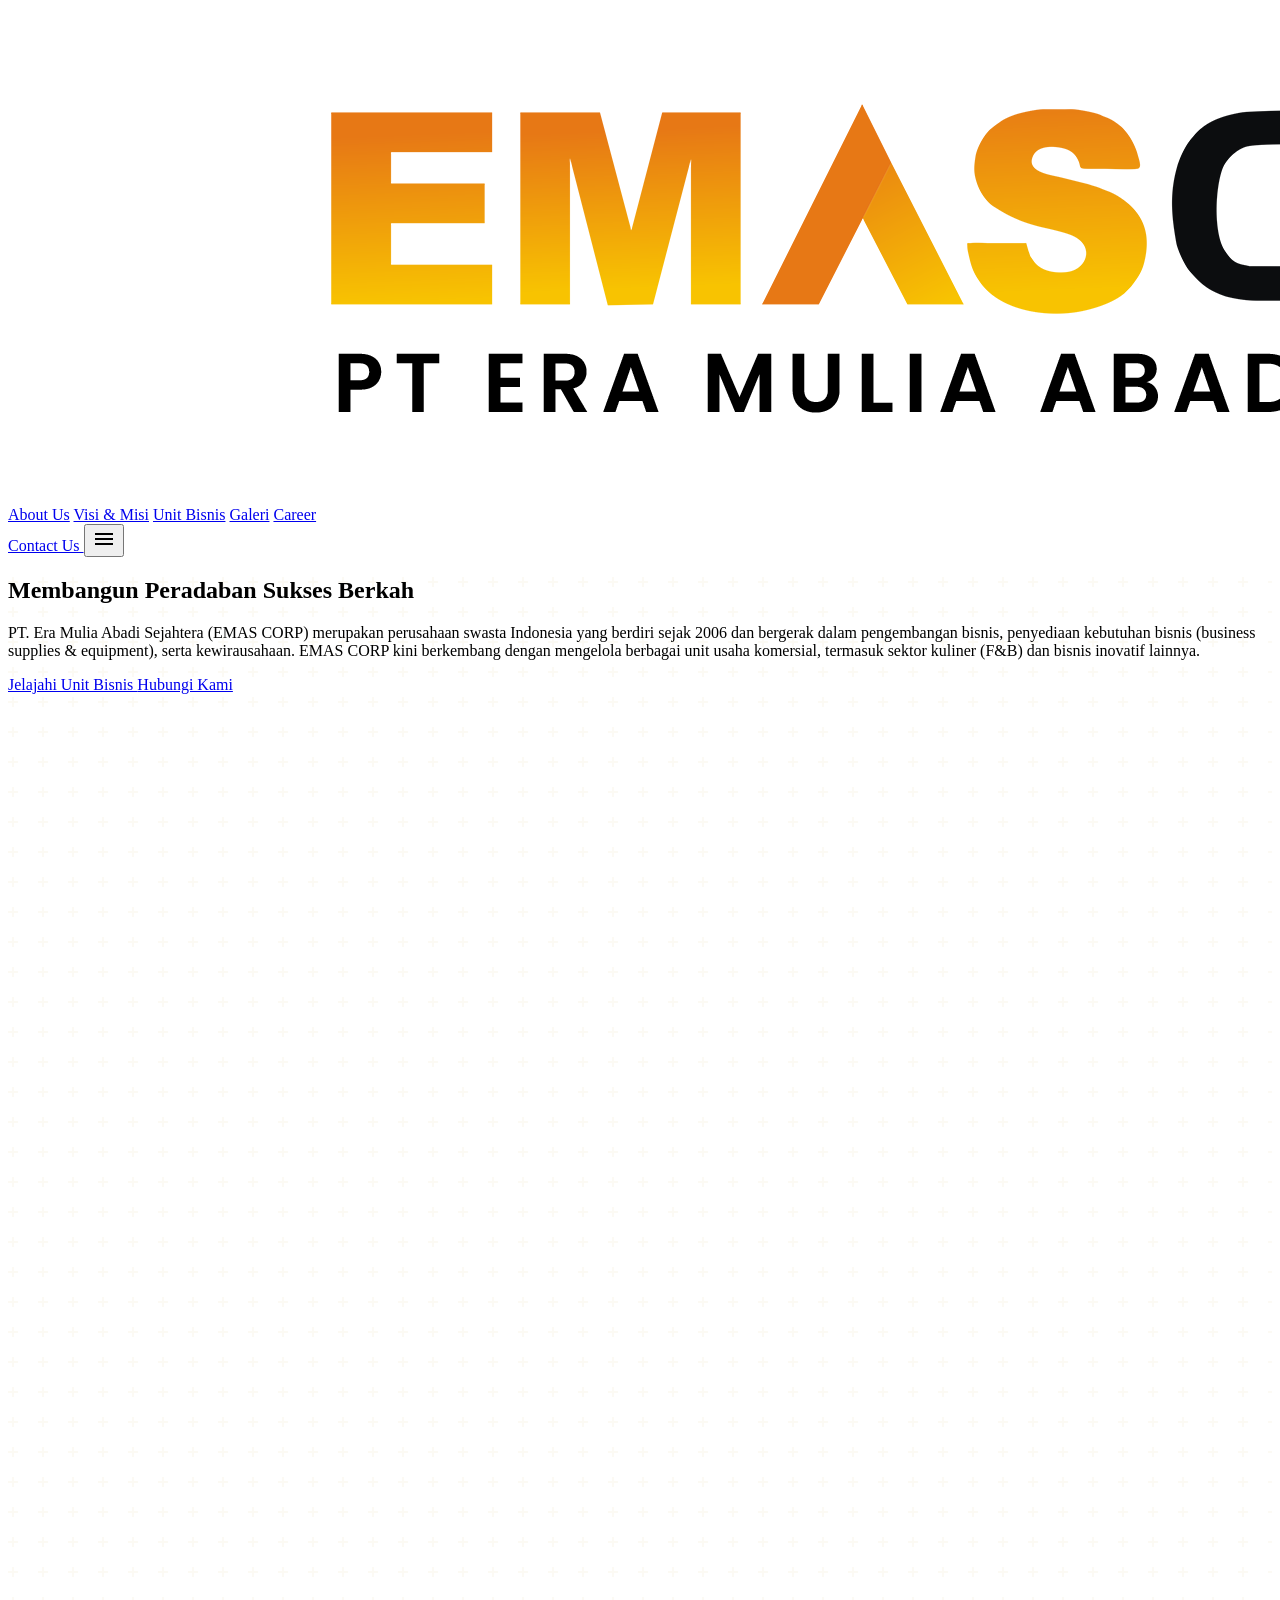
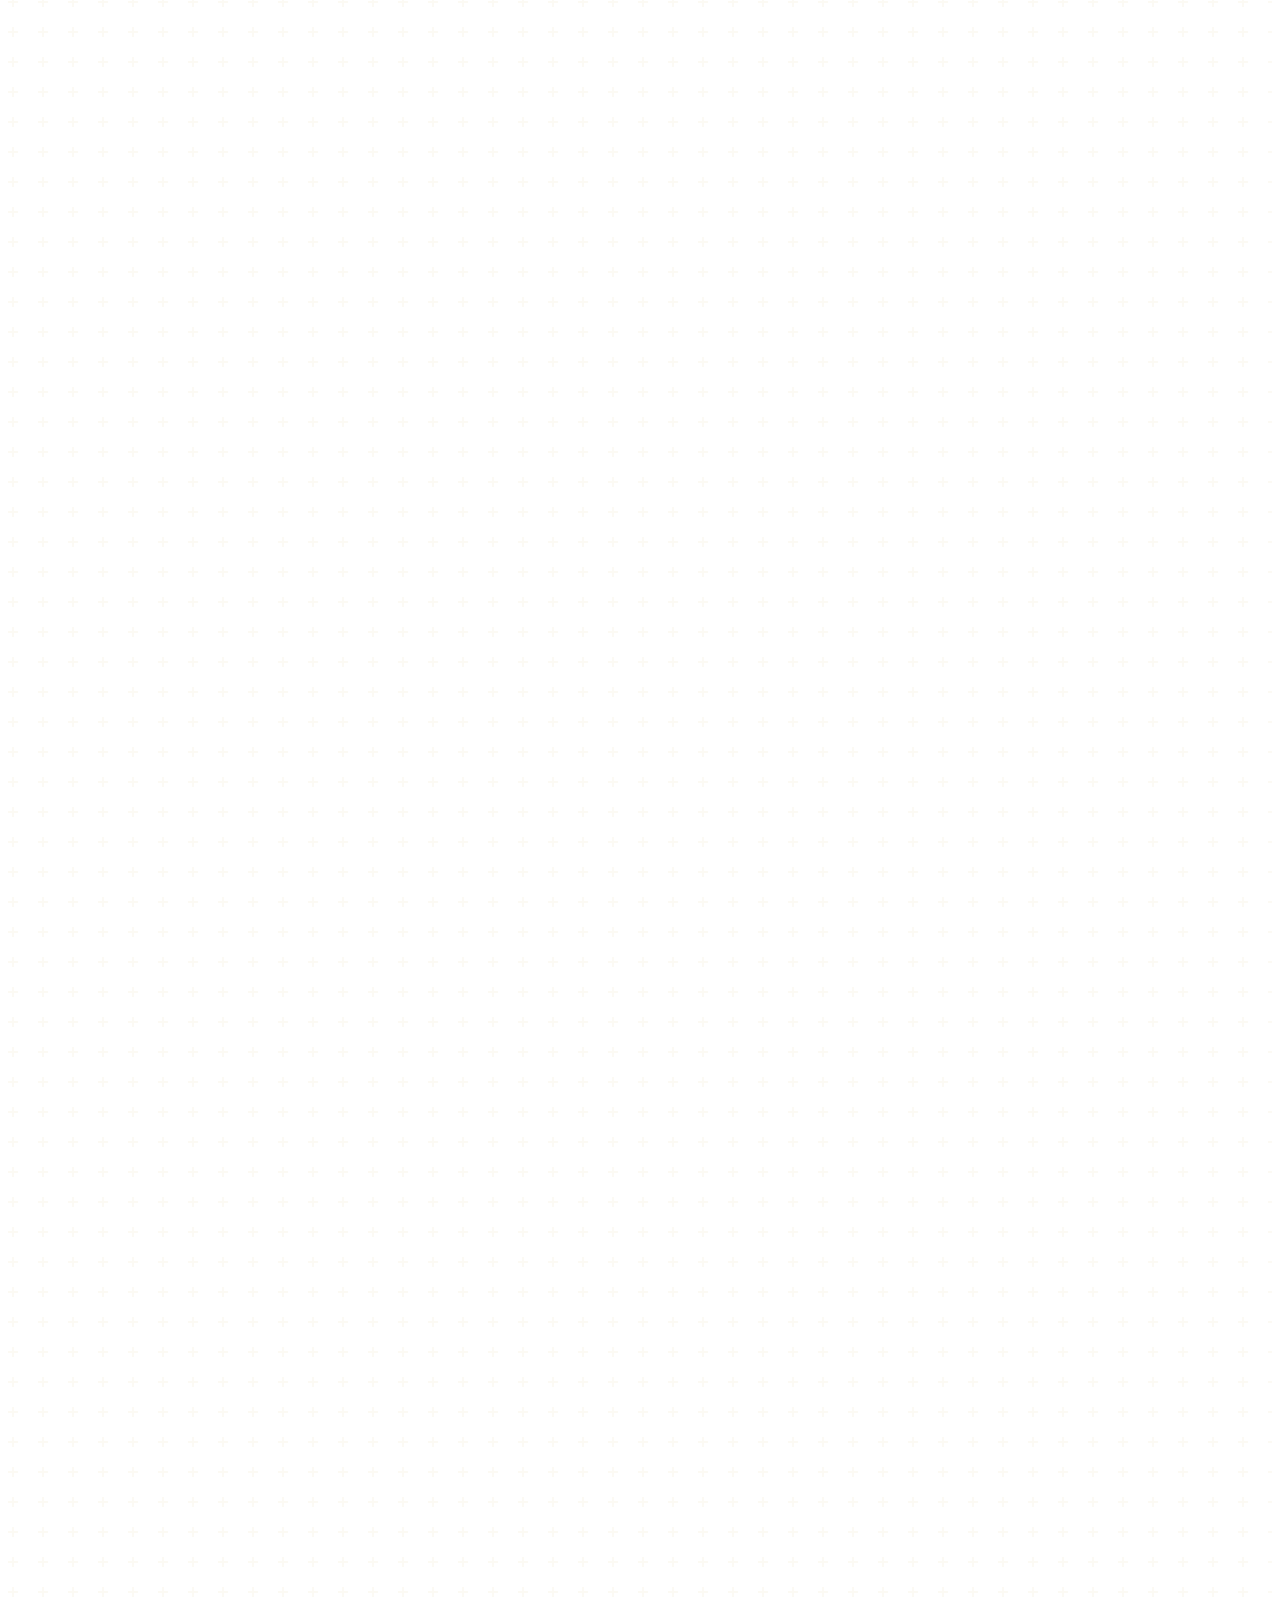
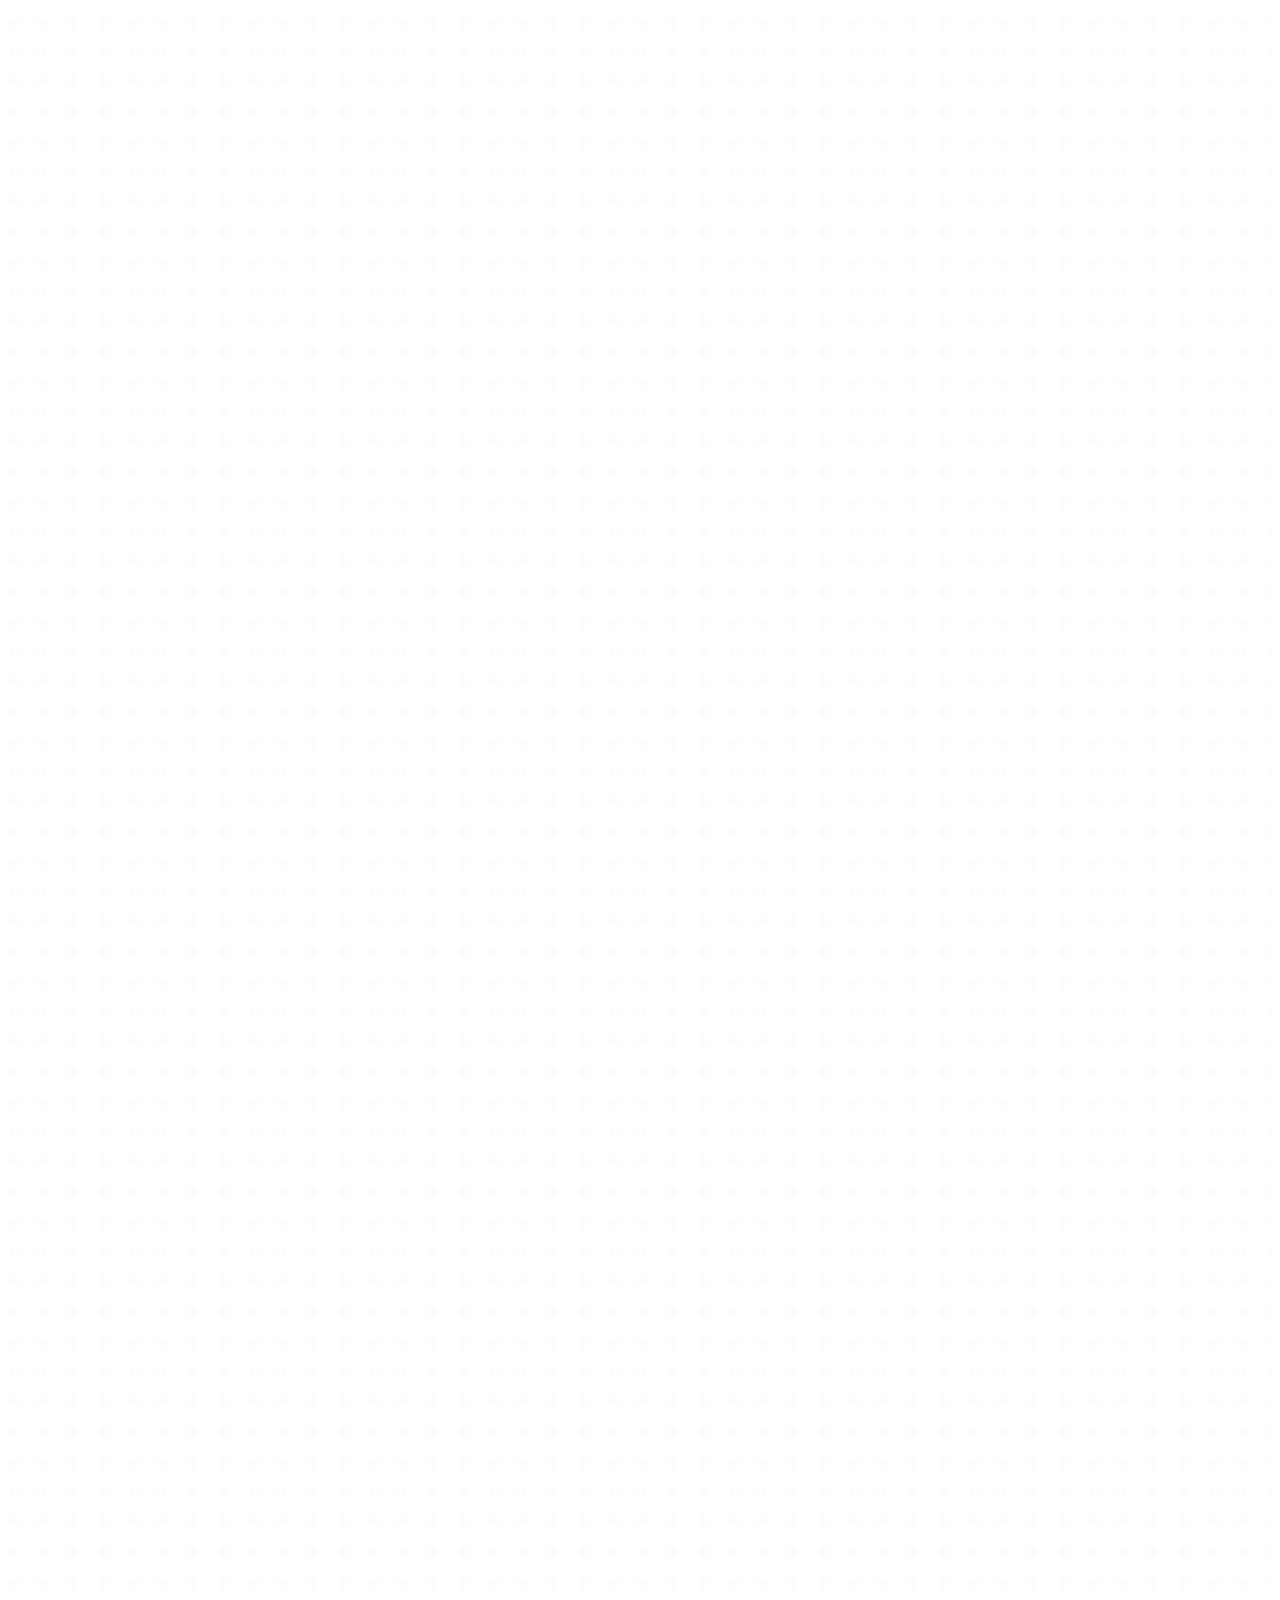
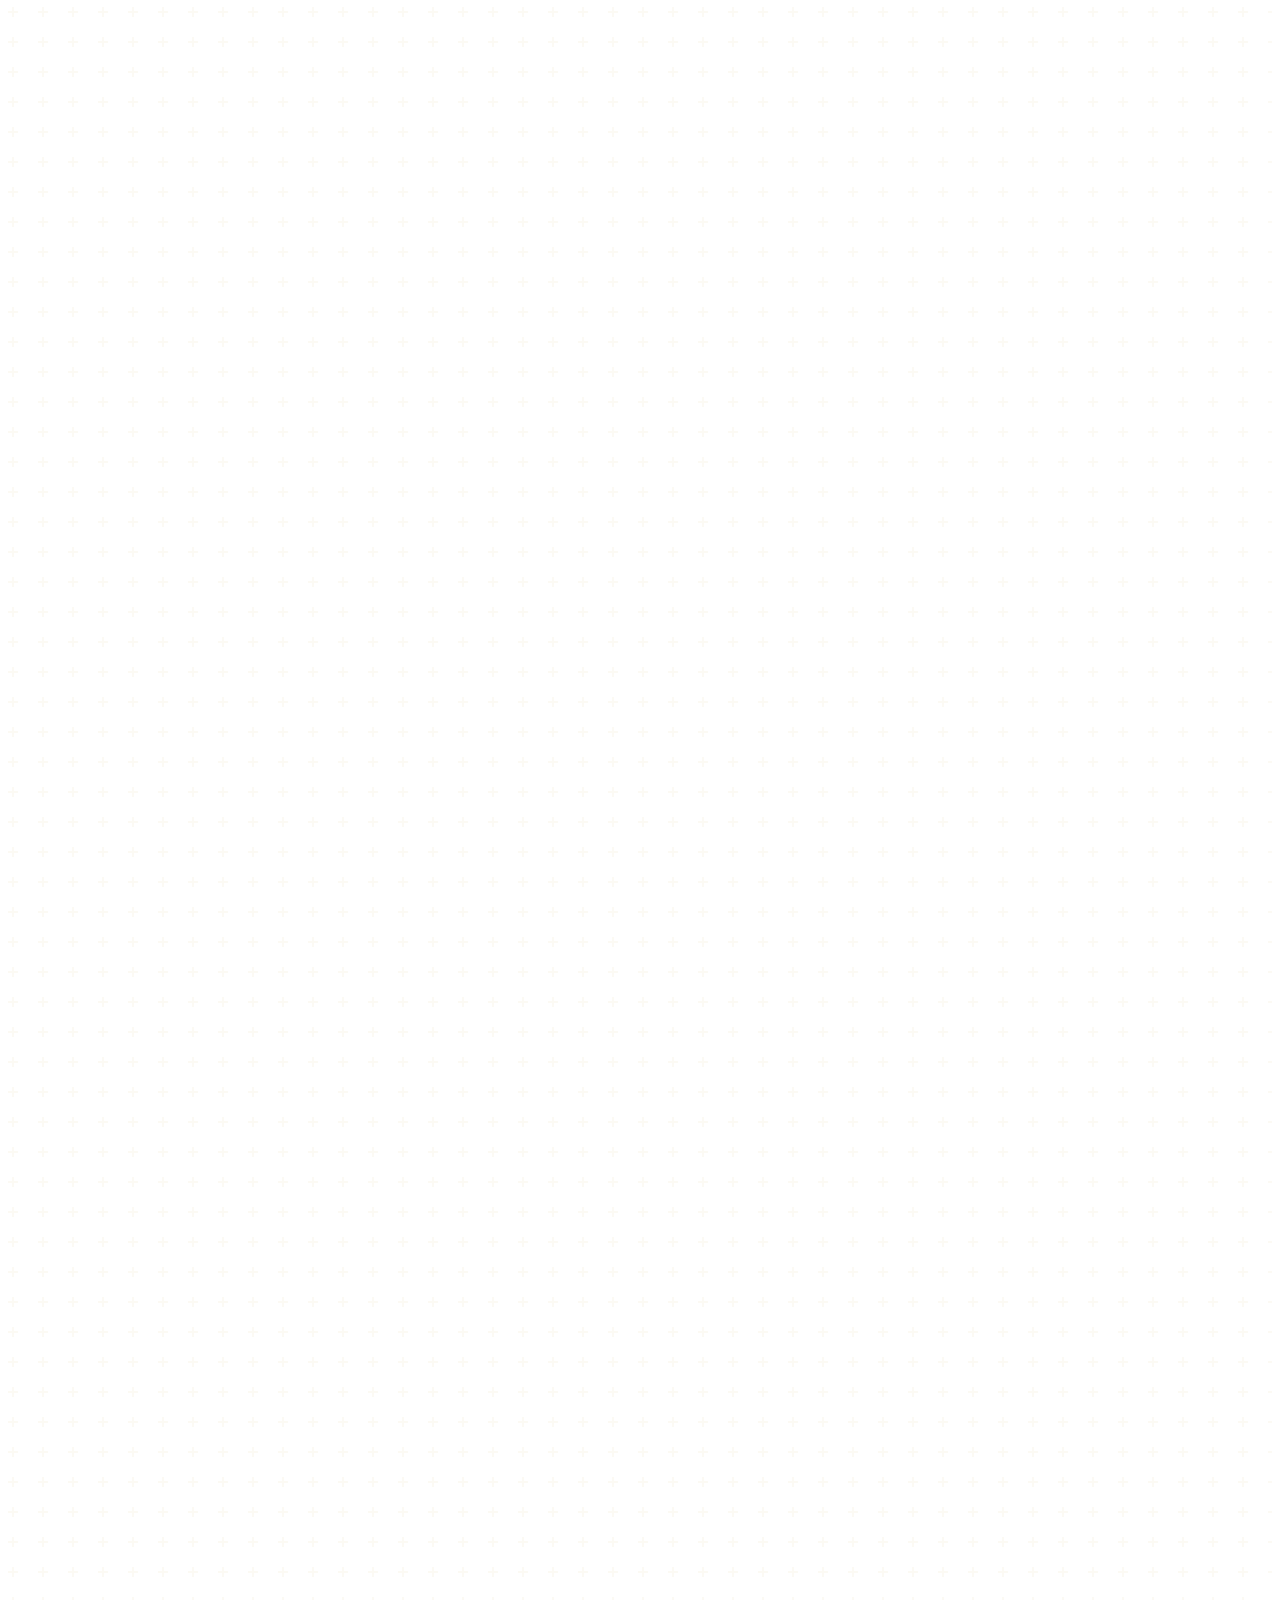
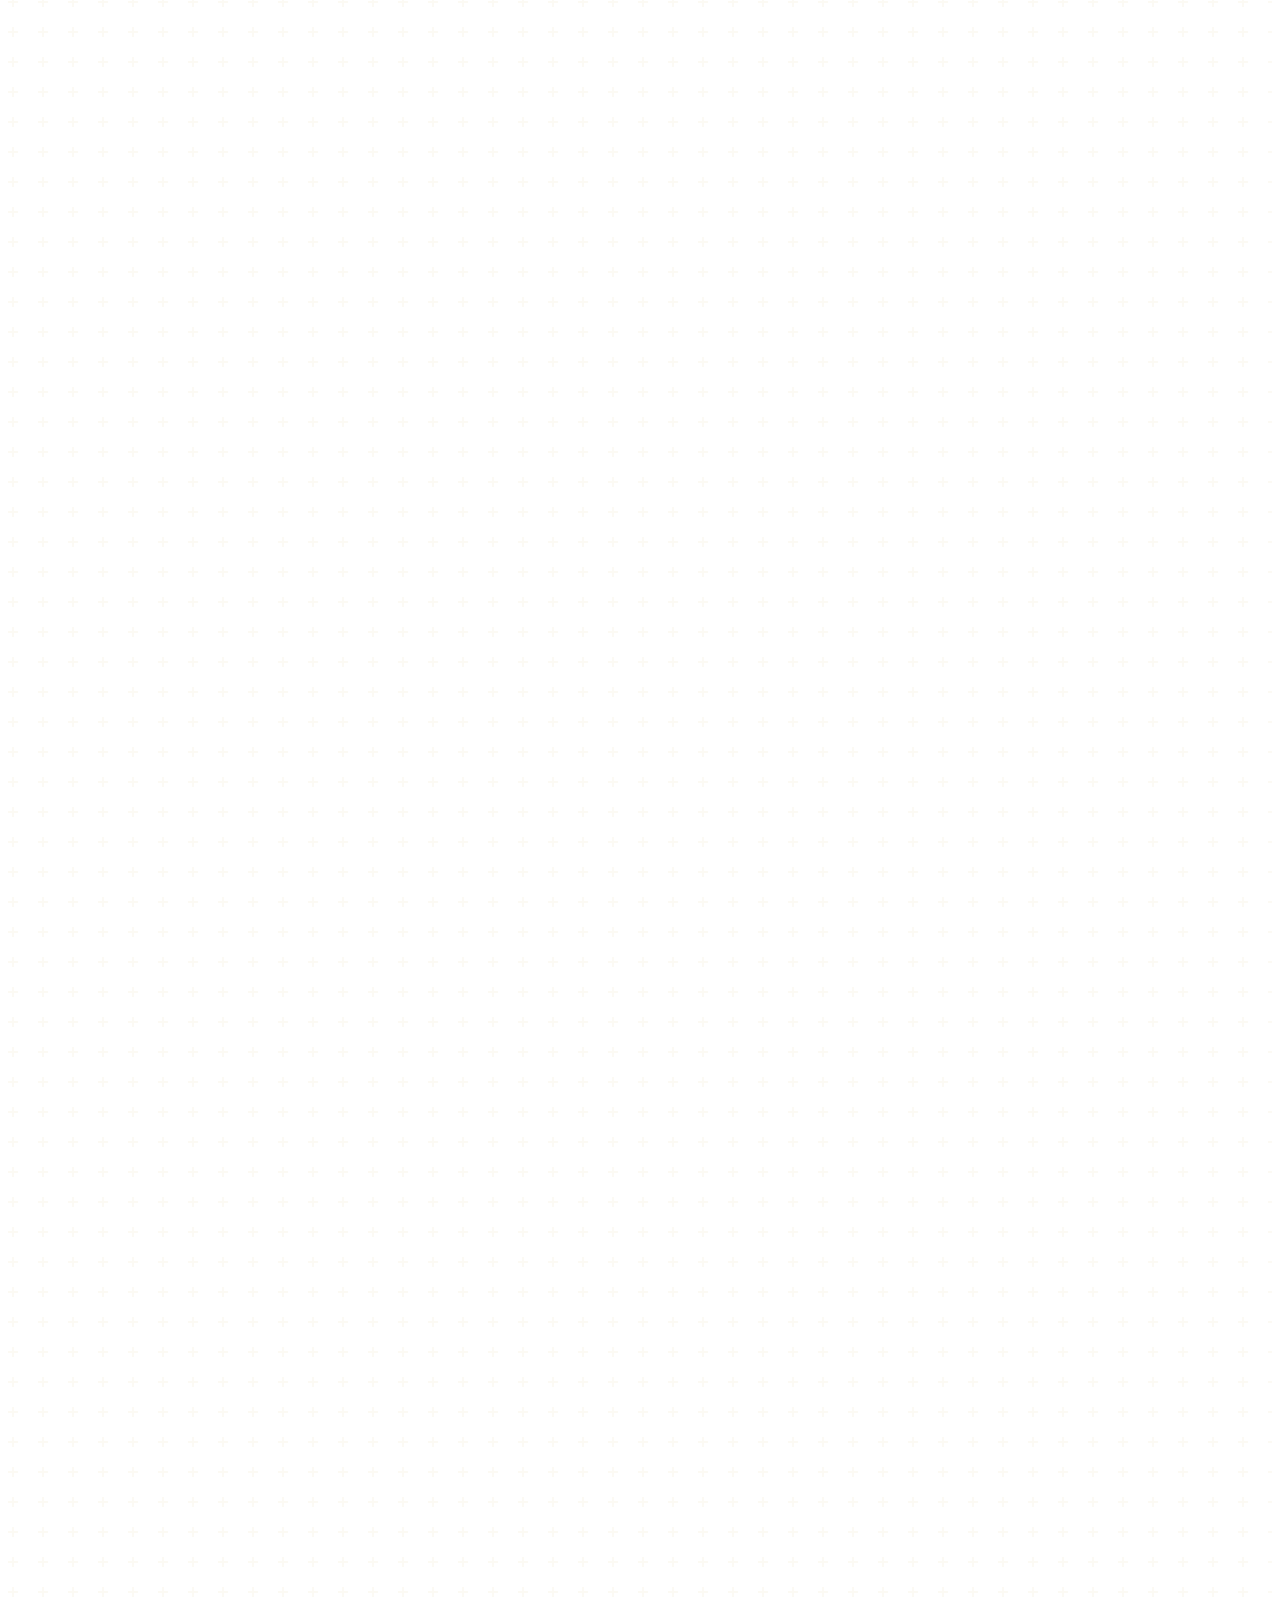
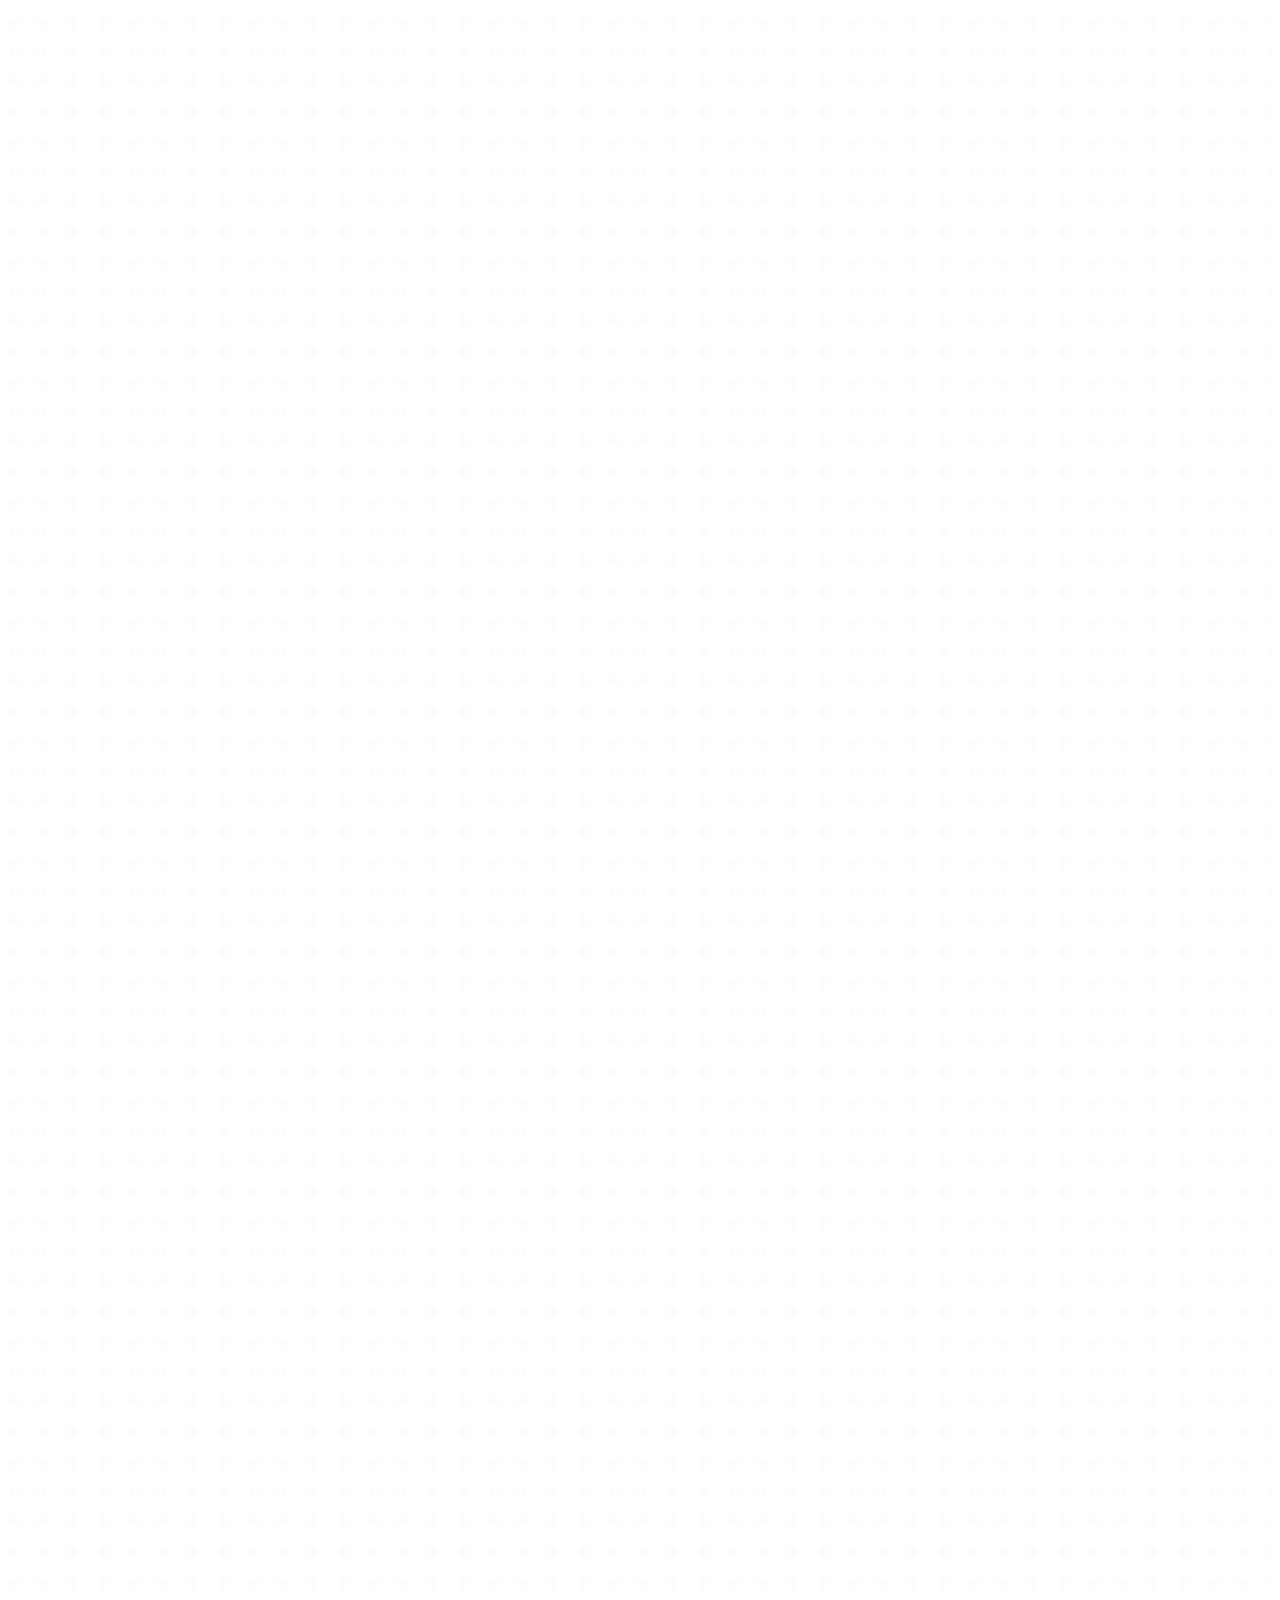
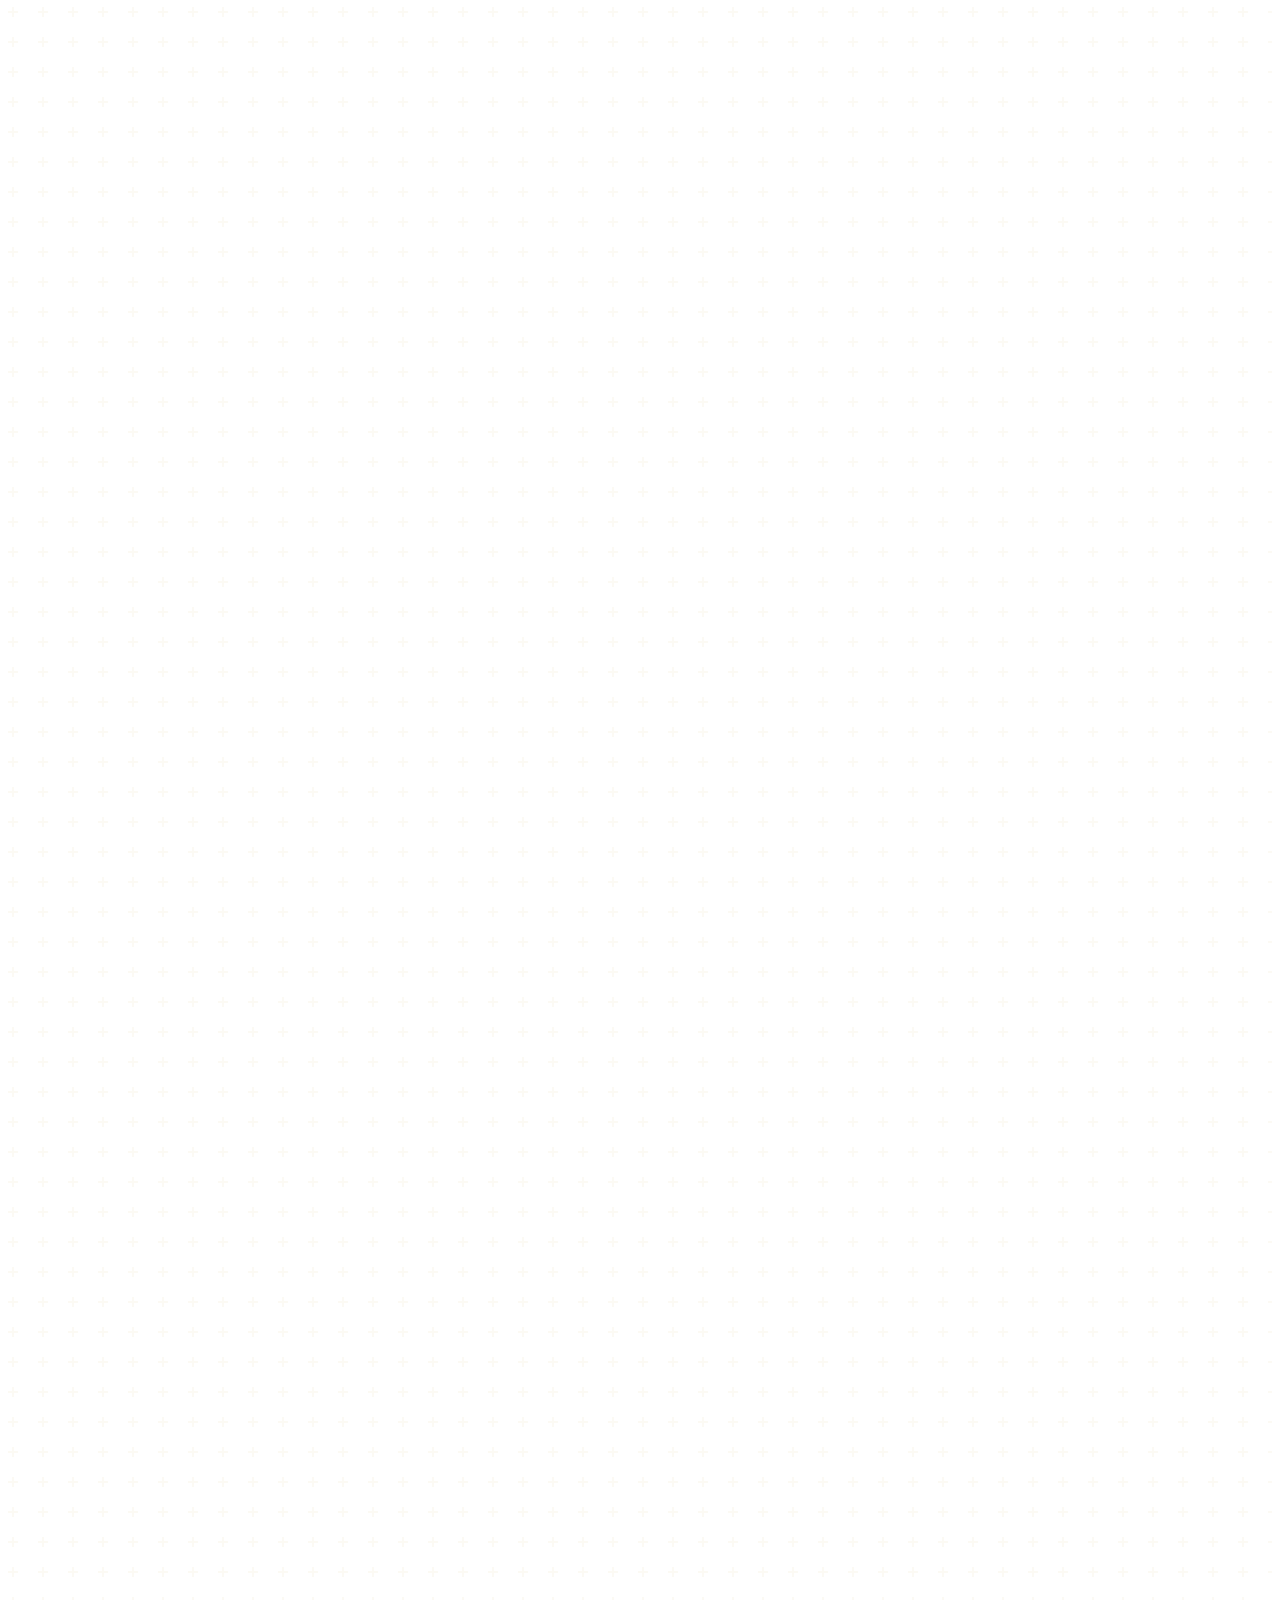
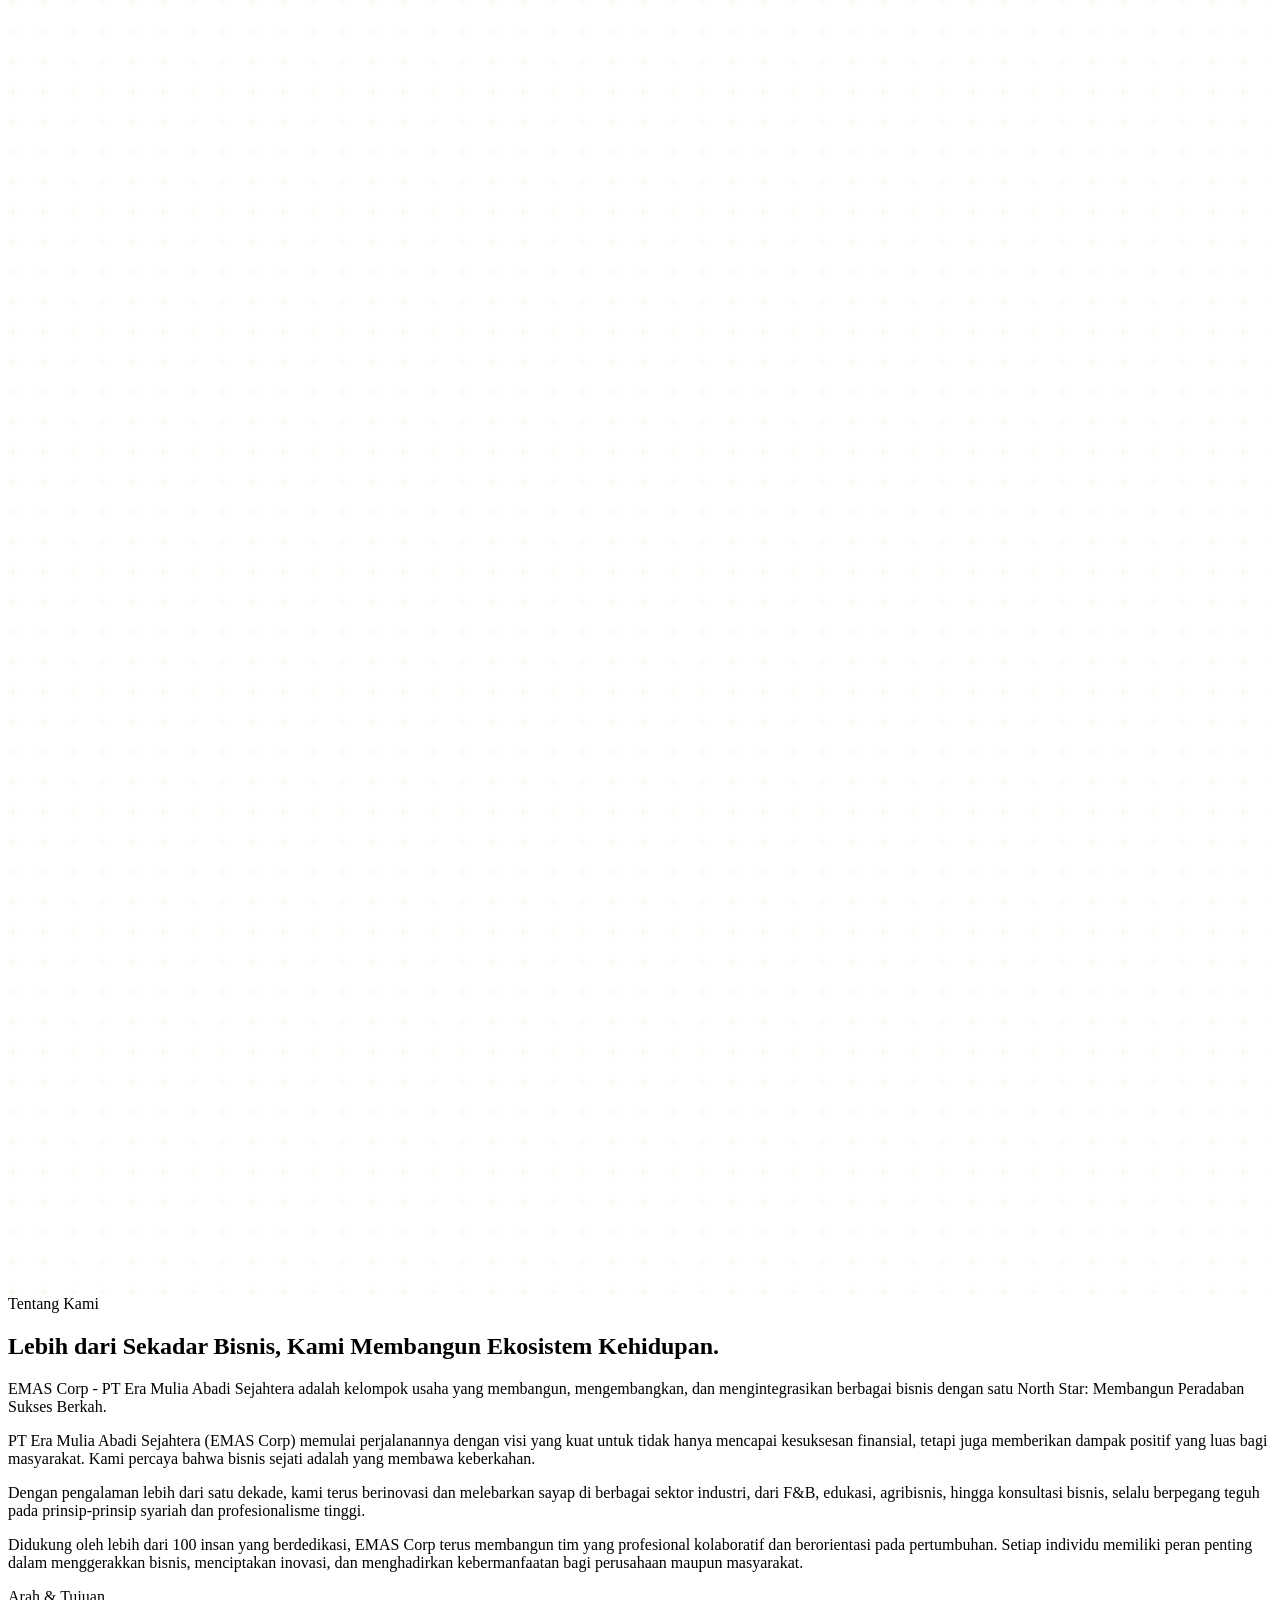
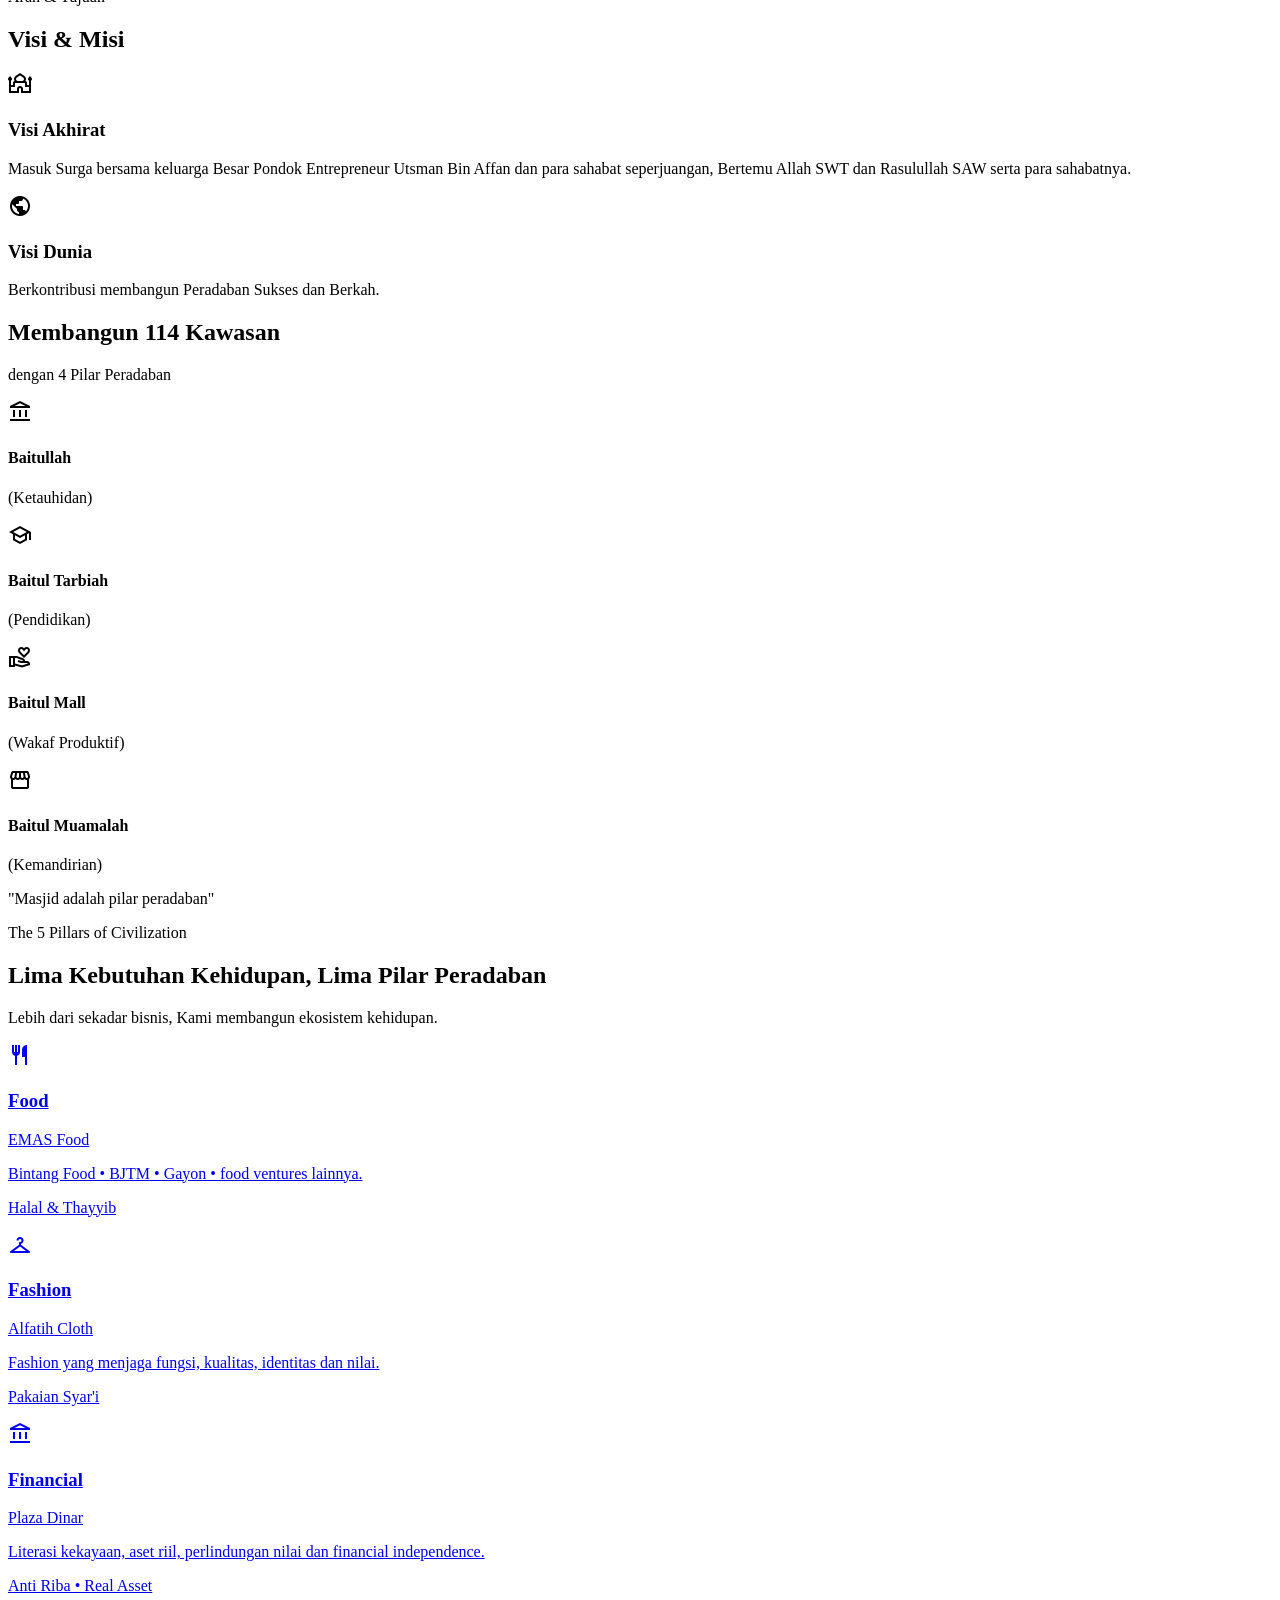
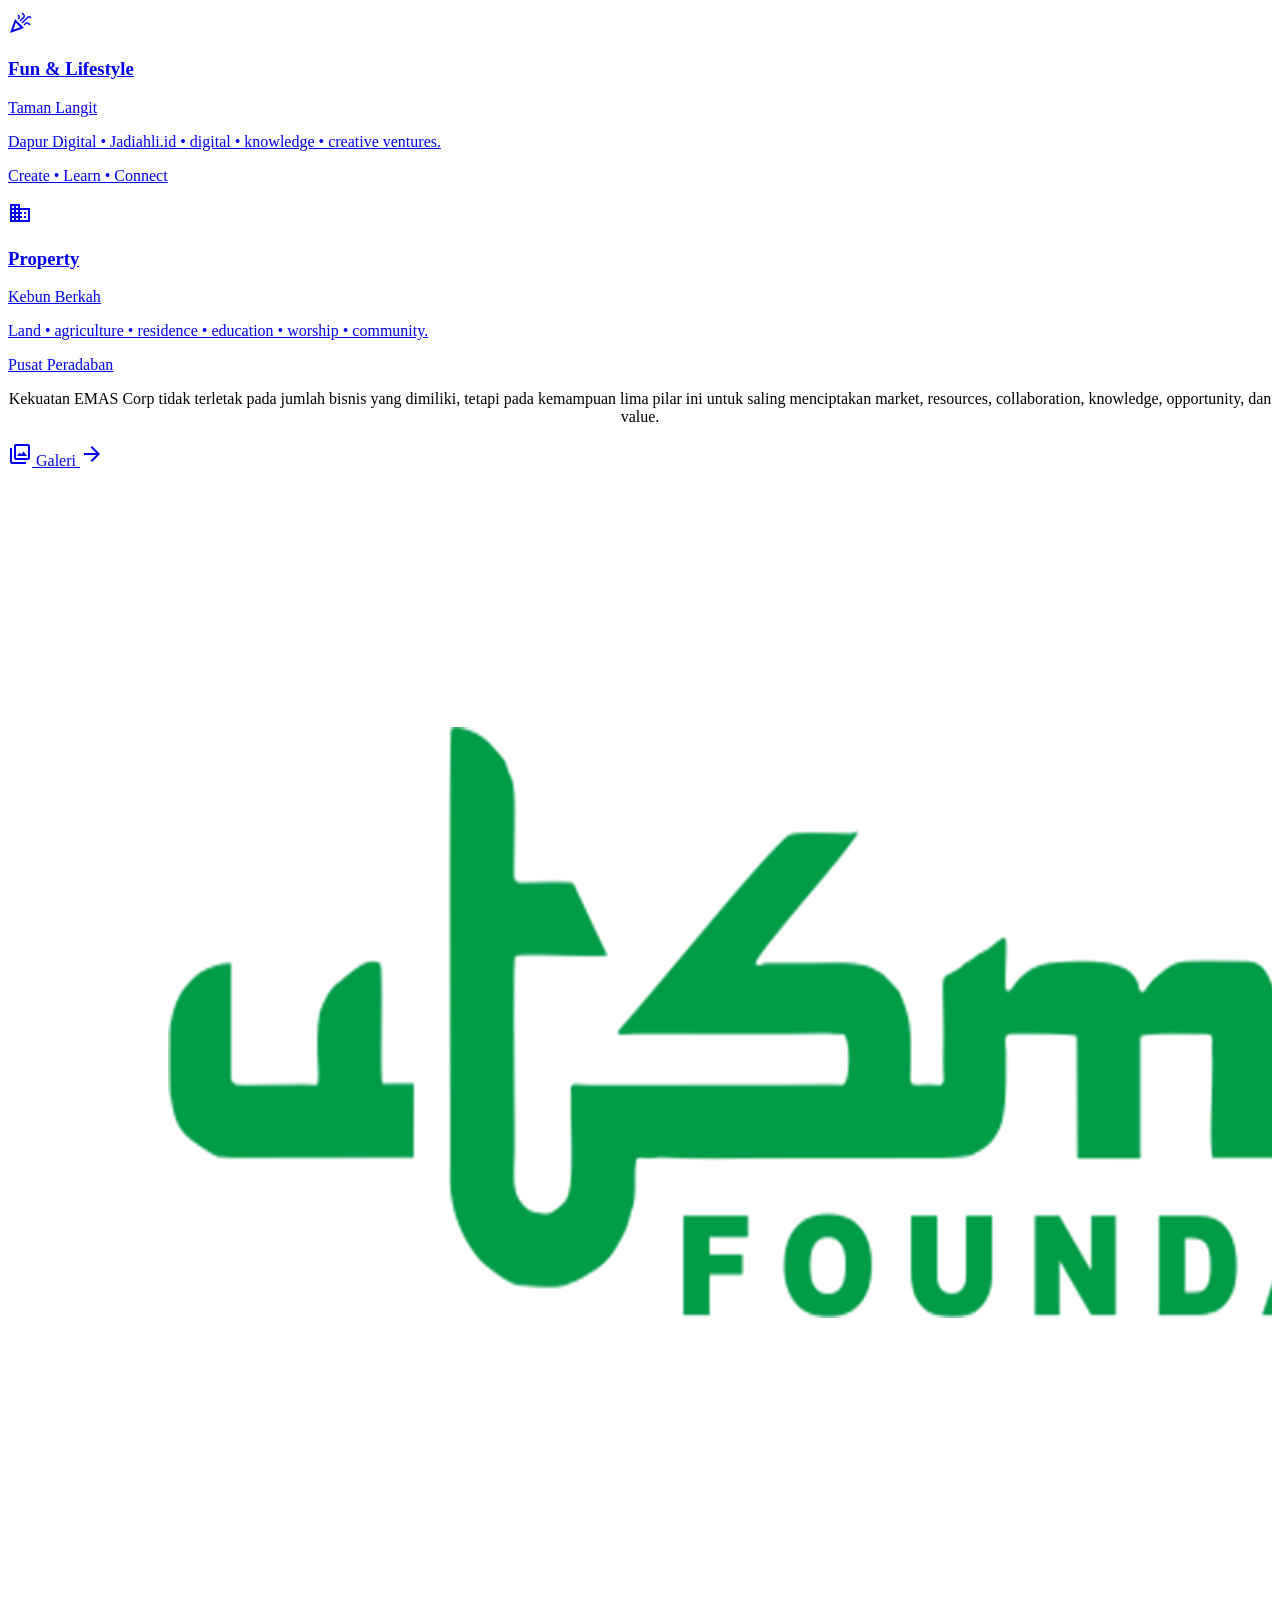
==== index.html @ 1ff93dfc "update Location" ====
<!doctype html>

<html class="light" lang="id">

<head>
    <!-- Google tag (gtag.js) -->
    <script async src="https://www.googletagmanager.com/gtag/js?id=G-1DQY4C4Y57"></script>
    <script>
        window.dataLayer = window.dataLayer || [];

        function gtag() {
            dataLayer.push(arguments);
        }
        gtag('js', new Date());
        gtag('config', 'G-1DQY4C4Y57');
    </script>
    <meta charset="utf-8" />
    <meta content="width=device-width, initial-scale=1.0" name="viewport" />
    <meta name="description" content="Kenali PT Era Mulia Abadi Sejahtera (EMAS Corp), profil perusahaan dan unit bisnis yang berkembang di Jawa Timur." />
    <title>EMAS Corp - PT Era Mulia Abadi Sejahtera</title>
    <link href="https://fonts.googleapis.com/css2?family=Montserrat:wght@400;600;700&amp;family=Inter:wght@300;400;500&amp;display=swap" rel="stylesheet" />
    <link href="https://fonts.googleapis.com/css2?family=Material+Symbols+Outlined:wght,FILL@100..700,0..1&amp;display=swap" rel="stylesheet" />
    <script src="https://cdn.tailwindcss.com?plugins=forms,container-queries"></script>
    <script src="js/tailwind-config.js"></script>
    <link rel="stylesheet" href="css/style.css" />
    <script type="application/ld+json">
        {
            "@context": "https://schema.org",
            "@type": "Organization",
            "name": "EMAS Corp",
            "alternateName": "PT Era Mulia Abadi Sejahtera",
            "legalName": "PT Era Mulia Abadi Sejahtera"
        }
    </script>
</head>

<body class="bg-surface text-on-surface font-body-md overflow-x-hidden selection:bg-primary-container selection:text-white">
    <!-- Interactive Mouse Follower -->
    <div class="mouse-follower"></div>
    <!-- TopNavBar -->
    <nav class="bg-surface/90 dark:bg-on-surface/90 backdrop-blur-md fixed top-0 w-full z-50 border-b border-outline-variant/30 shadow-sm transition-all duration-200 ease-in-out">
        <div class="flex justify-between items-center max-w-container-max mx-auto px-margin-mobile md:px-gutter h-20">
            <a class="flex items-center gap-2 hover:opacity-80 transition-opacity" href="#">
                <img alt="EMAS Corp Logo" class="h-10 w-auto" src="img/logo.png" />
            </a>
            <div class="hidden md:flex items-center gap-8">
                <a class="font-label-caps text-label-caps text-primary font-bold border-b-2 border-primary pb-1" href="#about">About Us</a
          >
          <a
            class="font-label-caps text-label-caps text-on-surface-variant hover:text-primary transition-colors duration-300"
            href="#visi-misi"
            >Visi &amp; Misi</a
          >
          <a
            class="font-label-caps text-label-caps text-on-surface-variant hover:text-primary transition-colors duration-300"
            href="#unit-bisnis"
            >Unit Bisnis</a
          >
          <a
            class="font-label-caps text-label-caps text-on-surface-variant hover:text-primary transition-colors duration-300"
            href="galeri.html"
            >Galeri</a
          >
          <a
            class="font-label-caps text-label-caps text-on-surface-variant hover:text-primary transition-colors duration-300"
            href="career.html"
            >Career</a
          >
        </div>
        <a
          class="hidden md:inline-flex items-center justify-center px-6 py-2.5 bg-primary-container text-white font-label-caps text-label-caps rounded-DEFAULT hover:shadow-lg hover:-translate-y-0.5 transition-all duration-200"
          href="#contact"
        >
          Contact Us
        </a>
                <button class="md:hidden text-on-surface p-2">
          <span class="material-symbols-outlined">menu</span>
        </button>
            </div>
    </nav>
    <!-- Hero Section -->
    <section class="relative pt-32 pb-section-padding-lg overflow-hidden pattern-bg">
        <div class="max-w-container-max mx-auto px-margin-mobile md:px-gutter grid md:grid-cols-2 gap-12 items-center">
            <div class="fade-in-up">
                <h1 class="font-display-lg-mobile md:font-display-lg text-display-lg-mobile md:text-display-lg text-on-surface mb-6">
                    Membangun Peradaban
                    <span class="text-primary-container">Sukses Berkah</span>
                </h1>

                <p class="font-body-lg text-body-lg text-on-surface-variant mb-8 max-w-xl text-justify">
                    PT. Era Mulia Abadi Sejahtera (EMAS CORP) merupakan perusahaan swasta Indonesia yang berdiri sejak 2006 dan bergerak dalam pengembangan bisnis, penyediaan kebutuhan bisnis (business supplies & equipment), serta kewirausahaan. EMAS CORP kini berkembang
                    dengan mengelola berbagai unit usaha komersial, termasuk sektor kuliner (F&B) dan bisnis inovatif lainnya.
                </p>
                <div class="flex flex-wrap gap-4">
                    <a class="px-8 py-3 bg-primary-container text-white font-label-caps text-label-caps rounded-DEFAULT hover:shadow-lg hover:-translate-y-0.5 transition-all duration-200" href="#unit-bisnis">
              Jelajahi Unit Bisnis
            </a>
                    <a class="px-8 py-3 border border-primary-container text-primary-container font-label-caps text-label-caps rounded-DEFAULT hover:bg-primary-container/5 transition-all duration-200" href="#contact">
              Hubungi Kami
            </a>
                </div>
            </div>
            <div class="fade-in-up relative group" id="hero-slideshow">
                <div class="absolute inset-0 bg-primary-container/10 blur-3xl rounded-full"></div>

                <div class="relative z-10 w-full rounded-xl shadow-2xl overflow-hidden bg-surface-container-lowest">
                    <!-- Slide 1 -->
                    <div class="hero-slide relative w-full h-auto transition-opacity duration-1000 opacity-100 z-10">
                        <img alt="Hero Slide 1" class="w-full h-auto object-cover" src="img/GALERY WEB EMAS CORP-2026/GALERY WEB EMAS CORP/SLIDE FOTO BERANDA/Kantor EMAS Corp.png" />
                    </div>
                    <!-- Slide 2 -->
                    <div class="hero-slide absolute inset-0 transition-opacity duration-1000 opacity-0 z-0">
                        <img alt="Hero Slide 2" class="w-full h-full object-cover" src="img/GALERY WEB EMAS CORP-2026/GALERY WEB EMAS CORP/SLIDE FOTO BERANDA/IMG_1507-100kb.jpg" />
                    </div>
                    <!-- Slide 3 -->
                    <div class="hero-slide absolute inset-0 transition-opacity duration-1000 opacity-0 z-0">
                        <img alt="Hero Slide 3" class="w-full h-full object-cover" src="img/GALERY WEB EMAS CORP-2026/GALERY WEB EMAS CORP/SLIDE FOTO BERANDA/IMG_1510-100kb.jpg" />
                    </div>
                    <!-- Slide 4 -->
                    <div class="hero-slide absolute inset-0 transition-opacity duration-1000 opacity-0 z-0">
                        <img alt="Hero Slide 4" class="w-full h-full object-cover" src="img/GALERY WEB EMAS CORP-2026/GALERY WEB EMAS CORP/SLIDE FOTO BERANDA/IMG_1518-100kb.jpg" />
                    </div>
                    <!-- Slide 5 -->
                    <div class="hero-slide absolute inset-0 transition-opacity duration-1000 opacity-0 z-0">
                        <img alt="Hero Slide 5" class="w-full h-full object-cover" src="img/GALERY WEB EMAS CORP-2026/GALERY WEB EMAS CORP/SLIDE FOTO BERANDA/IMG_1522-100kb.jpg" />
                    </div>
                    <!-- Slide 6 -->
                    <div class="hero-slide absolute inset-0 transition-opacity duration-1000 opacity-0 z-0">
                        <img alt="Hero Slide 6" class="w-full h-full object-cover" src="img/GALERY WEB EMAS CORP-2026/GALERY WEB EMAS CORP/SLIDE FOTO BERANDA/IMG_1525-100kb.jpg" />
                    </div>
                    <!-- Slide 7 -->
                    <div class="hero-slide absolute inset-0 transition-opacity duration-1000 opacity-0 z-0">
                        <img alt="Hero Slide 7" class="w-full h-full object-cover" src="img/GALERY WEB EMAS CORP-2026/GALERY WEB EMAS CORP/SLIDE FOTO BERANDA/IMG_1528-100kb.jpg" />
                    </div>
                    <!-- Slide 8 -->
                    <div class="hero-slide absolute inset-0 transition-opacity duration-1000 opacity-0 z-0">
                        <img alt="Hero Slide 8" class="w-full h-full object-cover" src="img/GALERY WEB EMAS CORP-2026/GALERY WEB EMAS CORP/SLIDE FOTO BERANDA/IMG_2774-100kb.jpg" />
                    </div>
                    <!-- Slide 9 -->
                    <div class="hero-slide absolute inset-0 transition-opacity duration-1000 opacity-0 z-0">
                        <img alt="Hero Slide 9" class="w-full h-full object-cover" src="img/GALERY WEB EMAS CORP-2026/GALERY WEB EMAS CORP/SLIDE FOTO BERANDA/IMG_2775-100kb.jpg" />
                    </div>
                    <!-- Slide 10 -->
                    <div class="hero-slide absolute inset-0 transition-opacity duration-1000 opacity-0 z-0">
                        <img alt="Hero Slide 10" class="w-full h-full object-cover" src="img/GALERY WEB EMAS CORP-2026/GALERY WEB EMAS CORP/SLIDE FOTO BERANDA/IMG_2778-100kb.jpg" />
                    </div>
                    <!-- Slide 11 -->
                    <div class="hero-slide absolute inset-0 transition-opacity duration-1000 opacity-0 z-0">
                        <img alt="Hero Slide 11" class="w-full h-full object-cover" src="img/GALERY WEB EMAS CORP-2026/GALERY WEB EMAS CORP/SLIDE FOTO BERANDA/WhatsApp Image 2026-09-23 at 11.06.19 1-100kb.jpeg" />
                    </div>
                    <!-- Slide 12 -->
                    <div class="hero-slide absolute inset-0 transition-opacity duration-1000 opacity-0 z-0">
                        <img alt="Hero Slide 12" class="w-full h-full object-cover" src="img/GALERY WEB EMAS CORP-2026/GALERY WEB EMAS CORP/SLIDE FOTO BERANDA/WhatsApp Image 2026-09-23 at 11.06.19-100kb.jpeg" />
                    </div>
                    <!-- Slide 13 -->
                    <div class="hero-slide absolute inset-0 transition-opacity duration-1000 opacity-0 z-0">
                        <img alt="Hero Slide 13" class="w-full h-full object-cover" src="img/GALERY WEB EMAS CORP-2026/GALERY WEB EMAS CORP/SLIDE FOTO BERANDA/WhatsApp Image 2026-09-23 at 11.06.20-100kb.jpeg" />
                    </div>

                    <!-- Navigation Dots -->
                    <div class="absolute bottom-4 left-0 right-0 flex justify-center gap-2 z-20 flex-wrap px-4">
                        <button class="hero-dot w-3 h-3 rounded-full bg-white transition-colors" aria-label="Slide 1" data-index="0"></button>
                        <button class="hero-dot w-3 h-3 rounded-full bg-white/50 hover:bg-white transition-colors" aria-label="Slide 2" data-index="1"></button>
                        <button class="hero-dot w-3 h-3 rounded-full bg-white/50 hover:bg-white transition-colors" aria-label="Slide 3" data-index="2"></button>
                        <button class="hero-dot w-3 h-3 rounded-full bg-white/50 hover:bg-white transition-colors" aria-label="Slide 4" data-index="3"></button>
                        <button class="hero-dot w-3 h-3 rounded-full bg-white/50 hover:bg-white transition-colors" aria-label="Slide 5" data-index="4"></button>
                        <button class="hero-dot w-3 h-3 rounded-full bg-white/50 hover:bg-white transition-colors" aria-label="Slide 6" data-index="5"></button>
                        <button class="hero-dot w-3 h-3 rounded-full bg-white/50 hover:bg-white transition-colors" aria-label="Slide 7" data-index="6"></button>
                        <button class="hero-dot w-3 h-3 rounded-full bg-white/50 hover:bg-white transition-colors" aria-label="Slide 8" data-index="7"></button>
                        <button class="hero-dot w-3 h-3 rounded-full bg-white/50 hover:bg-white transition-colors" aria-label="Slide 9" data-index="8"></button>
                        <button class="hero-dot w-3 h-3 rounded-full bg-white/50 hover:bg-white transition-colors" aria-label="Slide 10" data-index="9"></button>
                        <button class="hero-dot w-3 h-3 rounded-full bg-white/50 hover:bg-white transition-colors" aria-label="Slide 11" data-index="10"></button>
                        <button class="hero-dot w-3 h-3 rounded-full bg-white/50 hover:bg-white transition-colors" aria-label="Slide 12" data-index="11"></button>
                        <button class="hero-dot w-3 h-3 rounded-full bg-white/50 hover:bg-white transition-colors" aria-label="Slide 13" data-index="12"></button>
                    </div>
                </div>
            </div>
        </div>
    </section>
    <!-- About Us Section -->
    <section class="py-section-padding-lg bg-surface-container-lowest" id="about">
        <div class="max-w-container-max mx-auto px-margin-mobile md:px-gutter">
            <div class="grid md:grid-cols-2 gap-16 items-center">
                <div class="order-2 md:order-1 fade-in-up relative h-[500px]">
                    <div class="w-full h-full bg-cover bg-center rounded-xl shadow-[0px_10px_30px_rgba(0,0,0,0.04)]" data-alt="A striking modern corporate building facade featuring expansive glass panels and elegant gold architectural accents. The scene is bathed in bright, soft natural daylight, emphasizing a clean, light-mode aesthetic. The composition conveys stability, professionalism, and high-end corporate luxury, with a subtle minimalist Islamic geometric pattern integrated into the entrance design. The mood is confident and inviting."
                        style="background-image: url('img/GALERY WEB EMAS CORP-2026/GALERY WEB EMAS CORP/SLIDE FOTO BERANDA/Kantor EMAS Corp.png')"></div>
                </div>
                <div class="order-1 md:order-2 fade-in-up">
                    <span class="font-label-caps text-label-caps text-primary-container mb-4 block">Tentang Kami</span
            >
            <h2
              class="font-display-lg-mobile md:font-display-lg text-display-lg-mobile md:text-display-lg text-on-surface mb-6"
            >
              Lebih dari Sekadar Bisnis, Kami Membangun Ekosistem Kehidupan.
            </h2>
            <p
              class="font-body-md text-body-md text-on-surface-variant mb-6 text-justify"
            >
              EMAS Corp - PT Era Mulia Abadi Sejahtera adalah kelompok usaha
              yang membangun, mengembangkan, dan mengintegrasikan berbagai
              bisnis dengan satu North Star: Membangun Peradaban Sukses Berkah.
            </p>
            <p
              class="font-body-md text-body-md text-on-surface-variant mb-6 text-justify"
            >
              PT Era Mulia Abadi Sejahtera (EMAS Corp) memulai perjalanannya
              dengan visi yang kuat untuk tidak hanya mencapai kesuksesan
              finansial, tetapi juga memberikan dampak positif yang luas bagi
              masyarakat. Kami percaya bahwa bisnis sejati adalah yang membawa
              keberkahan.
            </p>
            <p
              class="font-body-md text-body-md text-on-surface-variant mb-6 text-justify"
            >
              Dengan pengalaman lebih dari satu dekade, kami terus berinovasi
              dan melebarkan sayap di berbagai sektor industri, dari F&amp;B,
              edukasi, agribisnis, hingga konsultasi bisnis, selalu berpegang
              teguh pada prinsip-prinsip syariah dan profesionalisme tinggi.
            </p>
            <p
              class="font-body-md text-body-md text-on-surface-variant mb-8 text-justify"
            >
              Didukung oleh lebih dari 100 insan yang berdedikasi, EMAS Corp
              terus membangun tim yang profesional kolaboratif dan berorientasi
              pada pertumbuhan. Setiap individu memiliki peran penting dalam
              menggerakkan bisnis, menciptakan inovasi, dan menghadirkan
              kebermanfaatan bagi perusahaan maupun masyarakat.
            </p>
          </div>
        </div>
      </div>
    </section>

    <!-- Visi & Misi -->
    <section
      class="py-section-padding-lg bg-surface-container-lowest border-t border-outline-variant/30"
      id="visi-misi"
    >
      <div class="max-w-container-max mx-auto px-margin-mobile md:px-gutter">
        <div class="text-center mb-16 fade-in-up">
          <span
            class="font-label-caps text-label-caps text-primary-container mb-4 block"
            >Arah &amp; Tujuan</span
          >
          <h2
            class="font-display-lg-mobile md:font-display-lg text-display-lg-mobile md:text-display-lg text-on-surface mb-6"
          >
            Visi & Misi
          </h2>
        </div>
        <div class="grid md:grid-cols-2 gap-8 mb-20">
          <div
            class="bg-surface p-8 rounded-xl border border-outline-variant/30 fade-in-up shadow-sm"
          >
            <div class="flex items-center gap-4 mb-6">
              <span
                class="material-symbols-outlined text-4xl text-primary-container"
                >mosque</span
              >
              <h3 class="font-headline-md text-headline-md text-on-surface">
                Visi Akhirat
              </h3>
            </div>
            <p class="font-body-md text-body-md text-on-surface-variant">
              Masuk Surga bersama keluarga Besar Pondok Entrepreneur Utsman Bin
              Affan dan para sahabat seperjuangan, Bertemu Allah SWT dan
              Rasulullah SAW serta para sahabatnya.
            </p>
          </div>
          <div
            class="bg-surface p-8 rounded-xl border border-outline-variant/30 fade-in-up shadow-sm"
            style="transition-delay: 100ms"
          >
            <div class="flex items-center gap-4 mb-6">
              <span
                class="material-symbols-outlined text-4xl text-primary-container"
                >public</span
              >
              <h3 class="font-headline-md text-headline-md text-on-surface">
                Visi Dunia
              </h3>
            </div>
            <p class="font-body-md text-body-md text-on-surface-variant">
              Berkontribusi membangun Peradaban Sukses dan Berkah.
            </p>
          </div>
        </div>
        <div class="text-center mb-16 fade-in-up">
          <h2
            class="font-display-lg-mobile md:font-display-lg text-display-lg-mobile md:text-display-lg text-on-surface mb-4"
          >
            Membangun 114 Kawasan
          </h2>
          <p class="font-headline-md text-headline-md text-primary">
            dengan 4 Pilar Peradaban
          </p>
        </div>
        <div class="grid grid-cols-1 md:grid-cols-2 lg:grid-cols-4 gap-6 mb-12">
          <div
            class="bg-surface-container-low p-6 rounded-xl border border-outline-variant/20 text-center fade-in-up"
          >
            <span
              class="material-symbols-outlined text-5xl text-primary-container mb-4"
              >account_balance</span
            >
            <h4
              class="font-headline-md text-headline-md text-on-surface text-lg mb-2"
            >
              Baitullah
            </h4>
            <p
              class="font-body-md text-body-md text-on-surface-variant text-sm"
            >
              (Ketauhidan)
            </p>
          </div>
          <div
            class="bg-surface-container-low p-6 rounded-xl border border-outline-variant/20 text-center fade-in-up"
            style="transition-delay: 100ms"
          >
            <span
              class="material-symbols-outlined text-5xl text-primary-container mb-4"
              >school</span
            >
            <h4
              class="font-headline-md text-headline-md text-on-surface text-lg mb-2"
            >
              Baitul Tarbiah
            </h4>
            <p
              class="font-body-md text-body-md text-on-surface-variant text-sm"
            >
              (Pendidikan)
            </p>
          </div>
          <div
            class="bg-surface-container-low p-6 rounded-xl border border-outline-variant/20 text-center fade-in-up"
            style="transition-delay: 200ms"
          >
            <span
              class="material-symbols-outlined text-5xl text-primary-container mb-4"
              >volunteer_activism</span
            >
            <h4
              class="font-headline-md text-headline-md text-on-surface text-lg mb-2"
            >
              Baitul Mall
            </h4>
            <p
              class="font-body-md text-body-md text-on-surface-variant text-sm"
            >
              (Wakaf Produktif)
            </p>
          </div>
          <div
            class="bg-surface-container-low p-6 rounded-xl border border-outline-variant/20 text-center fade-in-up"
            style="transition-delay: 300ms"
          >
            <span
              class="material-symbols-outlined text-5xl text-primary-container mb-4"
              >storefront</span
            >
            <h4
              class="font-headline-md text-headline-md text-on-surface text-lg mb-2"
            >
              Baitul Muamalah
            </h4>
            <p
              class="font-body-md text-body-md text-on-surface-variant text-sm"
            >
              (Kemandirian)
            </p>
          </div>
        </div>
        <p
          class="text-center font-body-lg text-body-lg text-on-surface-variant italic fade-in-up"
        >
          "Masjid adalah pilar peradaban"
        </p>
      </div>
    </section>
    <!-- Unit Bisnis -->
    <section class="py-section-padding-lg bg-surface" id="unit-bisnis">
      <div class="max-w-container-max mx-auto px-margin-mobile md:px-gutter">
        <div class="text-center mb-16 fade-in-up">
          <span
            class="font-label-caps text-label-caps text-primary-container mb-4 block"
            >The 5 Pillars of Civilization</span
          >
          <h2
            class="font-display-lg-mobile md:font-display-lg text-display-lg-mobile md:text-display-lg text-on-surface mb-6"
          >
            Lima Kebutuhan Kehidupan, Lima Pilar Peradaban
          </h2>
          <p
            class="font-body-md text-body-md text-on-surface-variant max-w-3xl mx-auto text-balance"
          >
            Lebih dari sekadar bisnis, Kami membangun ekosistem kehidupan.
          </p>
        </div>
        <div class="grid grid-cols-1 md:grid-cols-3 lg:grid-cols-5 gap-4 mb-12">
          <!-- Card 1 -->
          <a
            href="galeri-food.html"
            class="bg-surface-container-lowest p-6 rounded-2xl shadow-sm border-2 border-primary-container flex flex-col h-full fade-in-up hover:-translate-y-2 hover:shadow-xl transition-all duration-300 cursor-pointer group block"
          >
            <span
              class="material-symbols-outlined text-3xl text-primary-container mb-6 transition-transform duration-300 group-hover:scale-110"
              >restaurant</span
            >
            <h3
              class="font-headline-md text-2xl text-primary-container font-bold mb-4"
            >
              Food
            </h3>
            <p class="font-bold text-on-surface mb-2">EMAS Food</p>
            <p
              class="font-body-md text-sm text-on-surface-variant flex-grow mb-6"
            >
              Bintang Food &bull; BJTM &bull; Gayon &bull; food ventures
              lainnya.
            </p>
            <p class="font-bold text-sm text-primary-container">
              Halal &amp; Thayyib
            </p>
          </a>
          <!-- Card 2 -->
          <a
            href="galeri-fashion.html"
            class="bg-surface-container-lowest p-6 rounded-2xl shadow-sm border-2 border-transparent ring-1 ring-outline-variant/30 flex flex-col h-full fade-in-up hover:-translate-y-2 hover:shadow-xl hover:border-primary-container hover:ring-0 transition-all duration-300 cursor-pointer group block"
            style="transition-delay: 100ms"
          >
            <span
              class="material-symbols-outlined text-3xl text-primary-container/60 mb-6 transition-transform duration-300 group-hover:scale-110 group-hover:text-primary-container"
              >checkroom</span
            >
            <h3
              class="font-headline-md text-2xl text-on-surface font-bold mb-4"
            >
              Fashion
            </h3>
            <p class="font-bold text-on-surface mb-2">Alfatih Cloth</p>
            <p
              class="font-body-md text-sm text-on-surface-variant flex-grow mb-6"
            >
              Fashion yang menjaga fungsi, kualitas, identitas dan nilai.
            </p>
            <p class="font-bold text-sm text-on-surface">Pakaian Syar'i</p>
          </a>
          <!-- Card 3 -->
          <a
            href="galeri-financial.html"
            class="bg-surface-container-lowest p-6 rounded-2xl shadow-sm border-2 border-transparent ring-1 ring-outline-variant/30 flex flex-col h-full fade-in-up hover:-translate-y-2 hover:shadow-xl hover:border-primary-container hover:ring-0 transition-all duration-300 cursor-pointer group block"
            style="transition-delay: 200ms"
          >
            <span
              class="material-symbols-outlined text-3xl text-primary-container/60 mb-6 transition-transform duration-300 group-hover:scale-110 group-hover:text-primary-container"
              >account_balance</span
            >
            <h3
              class="font-headline-md text-2xl text-on-surface font-bold mb-4"
            >
              Financial
            </h3>
            <p class="font-bold text-on-surface mb-2">Plaza Dinar</p>
            <p
              class="font-body-md text-sm text-on-surface-variant flex-grow mb-6"
            >
              Literasi kekayaan, aset riil, perlindungan nilai dan financial
              independence.
            </p>
            <p class="font-bold text-sm text-on-surface">
              Anti Riba &bull; Real Asset
            </p>
          </a>
          <!-- Card 4 -->
          <a
            href="galeri-fun-lifestyle.html"
            class="bg-surface-container-lowest p-6 rounded-2xl shadow-sm border-2 border-transparent ring-1 ring-outline-variant/30 flex flex-col h-full fade-in-up hover:-translate-y-2 hover:shadow-xl hover:border-primary-container hover:ring-0 transition-all duration-300 cursor-pointer group block"
            style="transition-delay: 300ms"
          >
            <span
              class="material-symbols-outlined text-3xl text-primary-container/60 mb-6 transition-transform duration-300 group-hover:scale-110 group-hover:text-primary-container"
              >celebration</span
            >
            <h3
              class="font-headline-md text-2xl text-on-surface font-bold mb-4"
            >
              Fun &amp; Lifestyle
            </h3>
            <p class="font-bold text-on-surface mb-2">Taman Langit</p>
            <p
              class="font-body-md text-sm text-on-surface-variant flex-grow mb-6"
            >
              Dapur Digital &bull; Jadiahli.id &bull; digital &bull; knowledge
              &bull; creative ventures.
            </p>
            <p class="font-bold text-sm text-on-surface">
              Create &bull; Learn &bull; Connect
            </p>
          </a>
          <!-- Card 5 -->
          <a
            href="galeri-property.html"
            class="bg-surface-container-lowest p-6 rounded-2xl shadow-sm border-2 border-transparent ring-1 ring-outline-variant/30 flex flex-col h-full fade-in-up hover:-translate-y-2 hover:shadow-xl hover:border-primary-container hover:ring-0 transition-all duration-300 cursor-pointer group block"
            style="transition-delay: 400ms"
          >
            <span
              class="material-symbols-outlined text-3xl text-primary-container/60 mb-6 transition-transform duration-300 group-hover:scale-110 group-hover:text-primary-container"
              >domain</span
            >
            <h3
              class="font-headline-md text-2xl text-on-surface font-bold mb-4"
            >
              Property
            </h3>
            <p class="font-bold text-on-surface mb-2">Kebun Berkah</p>
            <p
              class="font-body-md text-sm text-on-surface-variant flex-grow mb-6"
            >
              Land &bull; agriculture &bull; residence &bull; education &bull;
              worship &bull; community.
            </p>
            <p class="font-bold text-sm text-on-surface">Pusat Peradaban</p>
          </a>
        </div>
        <!-- 5 Pillars Banner -->
        <div
          class="bg-[#122338] rounded-[2rem] p-8 md:p-12 lg:p-16 flex flex-col items-center justify-center fade-in-up mt-4 shadow-xl"
        >
          <div class="max-w-4xl w-full mx-auto text-center">
            <p
              class="font-body-md text-base md:text-lg text-white/80 leading-relaxed text-center"
              style="text-align: center"
            >
              Kekuatan EMAS Corp tidak terletak pada jumlah bisnis yang
              dimiliki, tetapi pada kemampuan lima pilar ini untuk saling
              menciptakan market, resources, collaboration, knowledge,
              opportunity, dan value.
            </p>
          </div>
        </div>

        <!-- Gallery Button Only -->
        <div class="w-full text-center mt-16 mb-4 fade-in-up">
          <a
            href="galeri.html"
            class="inline-flex px-8 py-4 bg-primary-container text-white font-label-caps text-label-caps rounded-full hover:bg-primary hover:shadow-xl hover:-translate-y-1 transition-all duration-300 items-center gap-3 group"
          >
            <span class="material-symbols-outlined">photo_library</span> Galeri
                    <span class="material-symbols-outlined text-sm transition-transform group-hover:translate-x-1">arrow_forward</span
            >
          </a>
        </div>
      </div>
    </section>
    <!-- Pencapaian -->
    <section
      class="py-section-padding-lg bg-surface-container-low overflow-hidden"
      id="achievements"
    >
      <div
        class="marquee-container py-8 bg-surface-container-lowest border-y border-outline-variant/20"
      >
        <div class="marquee-content flex w-max">
          <!-- First set -->
          <div
            class="flex flex-shrink-0 gap-8 md:gap-12 items-center pr-8 md:pr-12"
          >
            <img
              src="img/logo-perusahaan-bergabung/1.png"
              alt="Partner 1"
              class="h-12 md:h-16 w-auto object-contain"
            />
            <img
              src="img/logo-perusahaan-bergabung/2.png"
              alt="Partner 2"
              class="h-12 md:h-16 w-auto object-contain"
            />
            <img
              src="img/logo-perusahaan-bergabung/3.png"
              alt="Partner 3"
              class="h-12 md:h-16 w-auto object-contain"
            />
            <img
              src="img/logo-perusahaan-bergabung/4.png"
              alt="Partner 4"
              class="h-12 md:h-16 w-auto object-contain"
            />
            <img
              src="img/logo-perusahaan-bergabung/5.png"
              alt="Partner 5"
              class="h-12 md:h-16 w-auto object-contain"
            />
            <img
              src="img/logo-perusahaan-bergabung/6.png"
              alt="Partner 6"
              class="h-12 md:h-16 w-auto object-contain"
            />
            <img
              src="img/logo-perusahaan-bergabung/7.png"
              alt="Partner 7"
              class="h-12 md:h-16 w-auto object-contain"
            />
            <img
              src="img/logo-perusahaan-bergabung/8.png"
              alt="Partner 8"
              class="h-12 md:h-16 w-auto object-contain"
            />
          </div>
          <!-- Duplicate set for seamless loop -->
          <div
            class="flex flex-shrink-0 gap-8 md:gap-12 items-center pr-8 md:pr-12"
          >
            <img
              src="img/logo-perusahaan-bergabung/1.png"
              alt="Partner 1"
              class="h-12 md:h-16 w-auto object-contain"
            />
            <img
              src="img/logo-perusahaan-bergabung/2.png"
              alt="Partner 2"
              class="h-12 md:h-16 w-auto object-contain"
            />
            <img
              src="img/logo-perusahaan-bergabung/3.png"
              alt="Partner 3"
              class="h-12 md:h-16 w-auto object-contain"
            />
            <img
              src="img/logo-perusahaan-bergabung/4.png"
              alt="Partner 4"
              class="h-12 md:h-16 w-auto object-contain"
            />
            <img
              src="img/logo-perusahaan-bergabung/5.png"
              alt="Partner 5"
              class="h-12 md:h-16 w-auto object-contain"
            />
            <img
              src="img/logo-perusahaan-bergabung/6.png"
              alt="Partner 6"
              class="h-12 md:h-16 w-auto object-contain"
            />
            <img
              src="img/logo-perusahaan-bergabung/7.png"
              alt="Partner 7"
              class="h-12 md:h-16 w-auto object-contain"
            />
            <img
              src="img/logo-perusahaan-bergabung/8.png"
              alt="Partner 8"
              class="h-12 md:h-16 w-auto object-contain"
            />
          </div>
        </div>
      </div>
    </section>

    <!-- Our Journey -->
    <section
      class="py-section-padding-lg bg-white border-t border-outline-variant/30"
      id="journey"
    >
      <div class="max-w-container-max mx-auto px-margin-mobile md:px-gutter">
        <div class="flex flex-col lg:flex-row gap-16 lg:gap-32">
          <!-- Left Content -->
          <div class="lg:w-5/12 lg:sticky lg:top-32 self-start fade-in-up">
            <span
              class="font-bold text-sm text-primary-container mb-4 block uppercase tracking-[0.2em]"
              >Our Journey</span
            >
            <h2
              class="font-extrabold text-4xl md:text-5xl lg:text-6xl text-[#122338] mb-6 leading-[1.1] tracking-tight"
            >
              From Entrepreneurship to Building a Civilization.
            </h2>
            <p
              class="font-body-md text-[#122338]/70 text-lg leading-relaxed text-justify"
            >
              Perjalanan EMAS Corp dimulai pada 2006. Dua dekade pertama menjadi
              proses membangun, menguji, mengembangkan, dan mengintegrasikan
              berbagai bisnis hingga menemukan satu strategic architecture.
            </p>
          </div>
          <!-- Right Timeline -->
          <div class="lg:w-7/12 relative pl-2 md:pl-0">
            <!-- Vertical Line -->
            <div
              class="absolute left-[11px] top-4 bottom-0 w-px bg-primary-container/30"
            ></div>

            <div class="space-y-12">
              <!-- Milestone 1 -->
              <div
                class="relative pl-12 md:pl-16 fade-in-up group cursor-default transition-all duration-300 hover:translate-x-2"
              >
                <div
                  class="absolute left-[7px] top-1.5 w-2.5 h-2.5 rounded-full bg-primary-container transition-all duration-300 group-hover:scale-[1.8] group-hover:bg-[#122338] group-hover:ring-[3px] group-hover:ring-primary-container/30 z-10"
                ></div>
                <div
                  class="font-bold text-sm text-primary-container mb-1 tracking-widest uppercase transition-colors duration-300 group-hover:text-[#122338]"
                >
                  2006
                </div>
                <h4
                  class="font-bold text-xl md:text-2xl text-[#122338] mb-2 transition-colors duration-300 group-hover:text-primary-container"
                >
                  The Beginning
                </h4>
                <p
                  class="font-body-md text-[#122338]/70 text-sm md:text-base transition-colors duration-300 group-hover:text-[#122338]"
                >
                  Perjalanan entrepreneurship dimulai.
                </p>
              </div>

              <!-- Milestone 2 -->
              <div
                class="relative pl-12 md:pl-16 fade-in-up group cursor-default transition-all duration-300 hover:translate-x-2"
              >
                <div
                  class="absolute left-[7px] top-1.5 w-2.5 h-2.5 rounded-full bg-primary-container transition-all duration-300 group-hover:scale-[1.8] group-hover:bg-[#122338] group-hover:ring-[3px] group-hover:ring-primary-container/30 z-10"
                ></div>
                <div
                  class="font-bold text-sm text-primary-container mb-1 tracking-widest uppercase transition-colors duration-300 group-hover:text-[#122338]"
                >
                  2008–2012
                </div>
                <h4
                  class="font-bold text-xl md:text-2xl text-[#122338] mb-2 transition-colors duration-300 group-hover:text-primary-container"
                >
                  Building Businesses &amp; Brands
                </h4>
                <p
                  class="font-body-md text-[#122338]/70 text-sm md:text-base transition-colors duration-300 group-hover:text-[#122338]"
                >
                  Berbagai usaha dan brand berkembang terutama pada sektor
                  F&amp;B, creative dan perdagangan.
                </p>
              </div>

              <!-- Milestone 3 -->
              <div
                class="relative pl-12 md:pl-16 fade-in-up group cursor-default transition-all duration-300 hover:translate-x-2"
              >
                <div
                  class="absolute left-[7px] top-1.5 w-2.5 h-2.5 rounded-full bg-primary-container transition-all duration-300 group-hover:scale-[1.8] group-hover:bg-[#122338] group-hover:ring-[3px] group-hover:ring-primary-container/30 z-10"
                ></div>
                <div
                  class="font-bold text-sm text-primary-container mb-1 tracking-widest uppercase transition-colors duration-300 group-hover:text-[#122338]"
                >
                  2012–2014
                </div>
                <h4
                  class="font-bold text-xl md:text-2xl text-[#122338] mb-2 transition-colors duration-300 group-hover:text-primary-container"
                >
                  Expansion
                </h4>
                <p
                  class="font-body-md text-[#122338]/70 text-sm md:text-base transition-colors duration-300 group-hover:text-[#122338]"
                >
                  Produk, outlet, distribusi, partnership dan berbagai venture
                  baru tumbuh.
                </p>
              </div>

              <!-- Milestone 4 -->
              <div
                class="relative pl-12 md:pl-16 fade-in-up group cursor-default transition-all duration-300 hover:translate-x-2"
              >
                <div
                  class="absolute left-[7px] top-1.5 w-2.5 h-2.5 rounded-full bg-primary-container transition-all duration-300 group-hover:scale-[1.8] group-hover:bg-[#122338] group-hover:ring-[3px] group-hover:ring-primary-container/30 z-10"
                ></div>
                <div
                  class="font-bold text-sm text-primary-container mb-1 tracking-widest uppercase transition-colors duration-300 group-hover:text-[#122338]"
                >
                  2014
                </div>
                <h4
                  class="font-bold text-xl md:text-2xl text-[#122338] mb-2 transition-colors duration-300 group-hover:text-primary-container"
                >
                  Corporatization
                </h4>
                <p
                  class="font-body-md text-[#122338]/70 text-sm md:text-base transition-colors duration-300 group-hover:text-[#122338]"
                >
                  Perjalanan berkembang menjadi PT Era Mulia Abadi Sejahtera
                  &mdash; EMAS Corp.
                </p>
              </div>

              <!-- Milestone 5 (Active) -->
              <div
                class="relative pl-12 md:pl-16 fade-in-up group cursor-default transition-all duration-300 hover:translate-x-2"
              >
                <div
                  class="absolute left-[5px] top-1 w-3.5 h-3.5 rounded-full bg-[#122338] z-10 transition-all duration-300 group-hover:scale-[1.5] group-hover:ring-[3px] group-hover:ring-[#122338]/30"
                ></div>

                <div
                  class="font-bold text-sm text-[#122338] mb-1 tracking-widest uppercase transition-colors duration-300 group-hover:text-primary-container"
                >
                  2014–2020
                </div>
                <h4
                  class="font-bold text-xl md:text-2xl text-[#122338] mb-2 transition-colors duration-300 group-hover:text-primary-container"
                >
                  Diversification
                </h4>
                <p
                  class="font-body-md text-[#122338]/70 text-sm md:text-base transition-colors duration-300 group-hover:text-[#122338]"
                >
                  Portfolio bisnis tumbuh lintas sektor dan memperkuat kemampuan
                  membangun usaha.
                </p>
              </div>

              <!-- Milestone 6 -->
              <div
                class="relative pl-12 md:pl-16 fade-in-up group cursor-default transition-all duration-300 hover:translate-x-2"
              >
                <div
                  class="absolute left-[7px] top-1.5 w-2.5 h-2.5 rounded-full bg-primary-container transition-all duration-300 group-hover:scale-[1.8] group-hover:bg-[#122338] group-hover:ring-[3px] group-hover:ring-primary-container/30 z-10"
                ></div>
                <div
                  class="font-bold text-sm text-primary-container mb-1 tracking-widest uppercase transition-colors duration-300 group-hover:text-[#122338]"
                >
                  2020–2025
                </div>
                <h4
                  class="font-bold text-xl md:text-2xl text-[#122338] mb-2 transition-colors duration-300 group-hover:text-primary-container"
                >
                  Professionalization &amp; Integration
                </h4>
                <p
                  class="font-body-md text-[#122338]/70 text-sm md:text-base transition-colors duration-300 group-hover:text-[#122338]"
                >
                  Penguatan organisasi, sistem, manusia, kolaborasi dan
                  integrasi bisnis.
                </p>
              </div>

              <!-- Milestone 7 -->
              <div
                class="relative pl-12 md:pl-16 fade-in-up group cursor-default transition-all duration-300 hover:translate-x-2"
              >
                <div
                  class="absolute left-[7px] top-1.5 w-2.5 h-2.5 rounded-full bg-primary-container transition-all duration-300 group-hover:scale-[1.8] group-hover:bg-[#122338] group-hover:ring-[3px] group-hover:ring-primary-container/30 z-10"
                ></div>
                <div
                  class="font-bold text-sm text-primary-container mb-1 tracking-widest uppercase transition-colors duration-300 group-hover:text-[#122338]"
                >
                  2026
                </div>
                <h4
                  class="font-bold text-xl md:text-2xl text-[#122338] mb-2 transition-colors duration-300 group-hover:text-primary-container"
                >
                  The Five Pillars of Civilization
                </h4>
                <p
                  class="font-body-md text-[#122338]/70 text-sm md:text-base transition-colors duration-300 group-hover:text-[#122338]"
                >
                  Food &bull; Fashion &bull; Financial &bull; Fun &amp;
                  Lifestyle &bull; Property.
                </p>
              </div>
            </div>
          </div>
        </div>
      </div>
    </section>
    <!-- How We Build -->
    <section
      class="py-section-padding-lg bg-white border-t border-outline-variant/30"
      id="how-we-build"
    >
      <div
        class="max-w-container-max mx-auto px-margin-mobile md:px-gutter text-center"
      >
        <div class="max-w-4xl mx-auto fade-in-up">
          <span
            class="font-bold text-sm text-primary-container mb-4 block uppercase tracking-[0.2em]"
            >How We Build</span
          >
          <h2
            class="font-extrabold text-4xl md:text-5xl lg:text-6xl text-[#122338] mb-6 leading-tight tracking-tight"
          >
            From Idea to Impact
          </h2>
          <p
            class="font-body-md text-[#122338]/80 text-lg md:text-xl leading-relaxed"
          >
            EMAS Corp membangun venture melalui empat tahap utama:<br />
            <strong class="text-[#122338]"
              >BUILD &rarr; GROW &rarr; SCALE &rarr; HOLD / SPIN-OFF.</strong
            ><br />
            Tujuannya bukan sekadar memiliki banyak perusahaan, tetapi
            melahirkan bisnis yang mampu hidup, tumbuh, dan memberikan dampak.
          </p>
        </div>
      </div>
    </section>

    <!-- Our Principles -->
    <section
      class="py-section-padding-lg bg-white border-t border-outline-variant/30"
      id="principles"
    >
      <div class="max-w-container-max mx-auto px-margin-mobile md:px-gutter">
        <!-- Header -->
        <div class="mb-12 fade-in-up">
          <span
            class="font-bold text-sm text-[#d4af37] mb-4 block uppercase tracking-[0.2em]"
            >Our Principles</span
          >
          <h2
            class="font-extrabold text-4xl md:text-5xl lg:text-6xl text-[#122338] leading-tight tracking-tight"
          >
            Nilai yang menjaga arah pertumbuhan.
          </h2>
        </div>

        <!-- Grid -->
        <div class="grid grid-cols-1 md:grid-cols-2 lg:grid-cols-3 gap-6">
          <!-- Principle 1 -->
          <div
            class="bg-white border border-outline-variant/20 rounded-2xl p-8 shadow-sm group cursor-pointer hover:-translate-y-2 hover:bg-[#122338] hover:shadow-xl transition-all duration-300 fade-in-up"
          >
            <h4
              class="font-bold text-xl text-[#122338] group-hover:text-[#d4af37] transition-colors duration-300 mb-3"
            >
              Halal
            </h4>
            <p
              class="font-body-md text-[#122338]/80 group-hover:text-white/80 transition-colors duration-300 text-base leading-relaxed"
            >
              Aktivitas bisnis diarahkan untuk berada dalam koridor yang halal.
            </p>
          </div>
          <!-- Principle 2 -->
          <div
            class="bg-white border border-outline-variant/20 rounded-2xl p-8 shadow-sm group cursor-pointer hover:-translate-y-2 hover:bg-[#122338] hover:shadow-xl transition-all duration-300 fade-in-up"
            style="transition-delay: 50ms"
          >
            <h4
              class="font-bold text-xl text-[#122338] group-hover:text-[#d4af37] transition-colors duration-300 mb-3"
            >
              Amanah
            </h4>
            <p
              class="font-body-md text-[#122338]/80 group-hover:text-white/80 transition-colors duration-300 text-base leading-relaxed"
            >
              Kepercayaan dijaga melalui tanggung jawab kepada konsumen, mitra,
              tim dan masyarakat.
            </p>
          </div>
          <!-- Principle 3 -->
          <div
            class="bg-white border border-outline-variant/20 rounded-2xl p-8 shadow-sm group cursor-pointer hover:-translate-y-2 hover:bg-[#122338] hover:shadow-xl transition-all duration-300 fade-in-up"
            style="transition-delay: 100ms"
          >
            <h4
              class="font-bold text-xl text-[#122338] group-hover:text-[#d4af37] transition-colors duration-300 mb-3"
            >
              Integritas
            </h4>
            <p
              class="font-body-md text-[#122338]/80 group-hover:text-white/80 transition-colors duration-300 text-base leading-relaxed"
            >
              Melakukan hal yang benar sebagai bagian dari karakter organisasi.
            </p>
          </div>
          <!-- Principle 4 -->
          <div
            class="bg-white border border-outline-variant/20 rounded-2xl p-8 shadow-sm group cursor-pointer hover:-translate-y-2 hover:bg-[#122338] hover:shadow-xl transition-all duration-300 fade-in-up"
            style="transition-delay: 150ms"
          >
            <h4
              class="font-bold text-xl text-[#122338] group-hover:text-[#d4af37] transition-colors duration-300 mb-3"
            >
              Profesional
            </h4>
            <p
              class="font-body-md text-[#122338]/80 group-hover:text-white/80 transition-colors duration-300 text-base leading-relaxed"
            >
              Niat baik diwujudkan melalui kompetensi, kualitas, sistem dan
              hasil yang baik.
            </p>
          </div>
          <!-- Principle 5 -->
          <div
            class="bg-white border border-outline-variant/20 rounded-2xl p-8 shadow-sm group cursor-pointer hover:-translate-y-2 hover:bg-[#122338] hover:shadow-xl transition-all duration-300 fade-in-up"
            style="transition-delay: 200ms"
          >
            <h4
              class="font-bold text-xl text-[#122338] group-hover:text-[#d4af37] transition-colors duration-300 mb-3"
            >
              Kolaborasi
            </h4>
            <p
              class="font-body-md text-[#122338]/80 group-hover:text-white/80 transition-colors duration-300 text-base leading-relaxed"
            >
              Peradaban tidak pernah dibangun sendirian.
            </p>
          </div>
          <!-- Principle 6 -->
          <div
            class="bg-white border border-outline-variant/20 rounded-2xl p-8 shadow-sm group cursor-pointer hover:-translate-y-2 hover:bg-[#122338] hover:shadow-xl transition-all duration-300 fade-in-up"
            style="transition-delay: 250ms"
          >
            <h4
              class="font-bold text-xl text-[#122338] group-hover:text-[#d4af37] transition-colors duration-300 mb-3"
            >
              Berkelanjutan
            </h4>
            <p
              class="font-body-md text-[#122338]/80 group-hover:text-white/80 transition-colors duration-300 text-base leading-relaxed"
            >
              Apa yang dibangun hari ini harus tetap memberi manfaat bagi masa
              depan.
            </p>
          </div>
        </div>
      </div>
    </section>

    <!-- Our Impact -->
    <section
      class="py-section-padding-lg bg-white border-t border-outline-variant/30"
      id="impact"
    >
      <div class="max-w-container-max mx-auto px-margin-mobile md:px-gutter">
        <!-- Header -->
        <div class="mb-16 fade-in-up">
          <span
            class="font-bold text-sm text-[#d4af37] mb-4 block uppercase tracking-[0.2em]"
            >Our Impact</span
          >
          <h2
            class="font-extrabold text-4xl md:text-5xl lg:text-6xl text-[#122338] leading-tight tracking-tight"
          >
            Business is Our Vehicle.<br />Impact is Our Destination.
          </h2>
        </div>

        <!-- 5 Columns Grid -->
        <div
          class="grid grid-cols-1 md:grid-cols-3 lg:grid-cols-5 gap-8 border-t border-[#122338]/10 pt-8 fade-in-up"
        >
          <!-- Economic -->
          <div
            class="group cursor-pointer hover:-translate-y-2 transition-all duration-300 p-4 -m-4 rounded-xl hover:bg-white hover:shadow-lg"
          >
            <h4
              class="font-bold text-lg text-[#122338] group-hover:text-[#d4af37] transition-colors duration-300 mb-3"
            >
              Economic
            </h4>
            <p
              class="font-body-md text-[#122338]/70 group-hover:text-[#122338] transition-colors duration-300 text-sm leading-relaxed"
            >
              Membangun bisnis, produk, pasar dan kesempatan kerja.
            </p>
          </div>
          <!-- Human -->
          <div
            class="group cursor-pointer hover:-translate-y-2 transition-all duration-300 p-4 -m-4 rounded-xl hover:bg-white hover:shadow-lg"
            style="transition-delay: 100ms"
          >
            <h4
              class="font-bold text-lg text-[#122338] group-hover:text-[#d4af37] transition-colors duration-300 mb-3"
            >
              Human
            </h4>
            <p
              class="font-body-md text-[#122338]/70 group-hover:text-[#122338] transition-colors duration-300 text-sm leading-relaxed"
            >
              Mengembangkan manusia, kompetensi, kepemimpinan dan produktivitas.
            </p>
          </div>
          <!-- Social -->
          <div
            class="group cursor-pointer hover:-translate-y-2 transition-all duration-300 p-4 -m-4 rounded-xl hover:bg-white hover:shadow-lg"
            style="transition-delay: 200ms"
          >
            <h4
              class="font-bold text-lg text-[#122338] group-hover:text-[#d4af37] transition-colors duration-300 mb-3"
            >
              Social
            </h4>
            <p
              class="font-body-md text-[#122338]/70 group-hover:text-[#122338] transition-colors duration-300 text-sm leading-relaxed"
            >
              Mendorong kolaborasi, komunitas, pendidikan dan kebermanfaatan.
            </p>
          </div>
          <!-- Environment -->
          <div
            class="group cursor-pointer hover:-translate-y-2 transition-all duration-300 p-4 -m-4 rounded-xl hover:bg-white hover:shadow-lg"
            style="transition-delay: 300ms"
          >
            <h4
              class="font-bold text-lg text-[#122338] group-hover:text-[#d4af37] transition-colors duration-300 mb-3"
            >
              Environment
            </h4>
            <p
              class="font-body-md text-[#122338]/70 group-hover:text-[#122338] transition-colors duration-300 text-sm leading-relaxed"
            >
              Mengembangkan kehidupan yang semakin memperhatikan keberlanjutan.
            </p>
          </div>
          <!-- Spiritual -->
          <div
            class="group cursor-pointer hover:-translate-y-2 transition-all duration-300 p-4 -m-4 rounded-xl hover:bg-white hover:shadow-lg"
            style="transition-delay: 400ms"
          >
            <h4
              class="font-bold text-lg text-[#122338] group-hover:text-[#d4af37] transition-colors duration-300 mb-3"
            >
              Spiritual
            </h4>
            <p
              class="font-body-md text-[#122338]/70 group-hover:text-[#122338] transition-colors duration-300 text-sm leading-relaxed"
            >
              Menjaga aktivitas ekonomi tetap berorientasi pada nilai dan
              keberkahan.
            </p>
          </div>
        </div>
      </div>
    </section>

    <!-- Quotes / Insights -->
    <section
      class="py-section-padding-lg bg-surface-container-lowest overflow-hidden"
    >
      <div class="max-w-container-max mx-auto px-margin-mobile md:px-gutter">
        <div class="text-center mb-8 fade-in-up">
          <span
            class="font-bold text-sm text-primary-container mb-4 block uppercase tracking-[0.2em]"
            >Business Insights</span
          >
          <h2
            class="font-extrabold text-4xl md:text-5xl text-[#122338] leading-tight tracking-tight"
          >
            Wisdom from The Founder
          </h2>
          <img
            src="img/owner.png"
            alt="Coach Ridwan Abadi"
            class="w-32 h-32 md:w-40 md:h-40 rounded-full object-cover mx-auto border-4 border-white shadow-lg mt-8 mb-4"
          />
          <div class="mt-2">
            <h3 class="font-bold text-2xl text-[#122338] mb-1">
              Coach Ridwan Abadi
            </h3>
            <p
              class="font-bold text-sm text-[#d4af37] tracking-widest uppercase"
            >
              Founder EMAS Corp
            </p>
          </div>
        </div>
        <div class="relative fade-in-up overflow-hidden -mx-4 px-4">
          <div
            id="testimonial-track"
            class="flex transition-transform duration-500 ease-in-out w-full"
          >
            <!-- Quote 1 -->
            <div class="w-full md:w-1/2 lg:w-1/3 flex-shrink-0 px-4 pb-4">
              <div
                class="bg-white p-8 rounded-2xl border-2 border-transparent ring-1 ring-outline-variant/30 text-center h-full flex flex-col items-center justify-center shadow-sm hover:shadow-xl hover:-translate-y-2 hover:border-primary-container hover:ring-0 transition-all duration-300 cursor-pointer group relative overflow-hidden"
              >
                <div
                  class="absolute top-0 right-0 p-4 opacity-5 group-hover:opacity-10 group-hover:scale-110 transition-all duration-300"
                >
                  <span
                    class="material-symbols-outlined text-6xl text-primary-container"
                    >format_quote</span
                  >
                </div>
                <p
                  class="font-body-lg text-on-surface-variant italic leading-relaxed mb-6 relative z-10 transition-colors duration-300 group-hover:text-[#122338]"
                >
                  "Bisnis yang bertumbuh bukan bisnis yang owner-nya semakin
                  sibuk, tetapi bisnis yang sistemnya semakin kuat."
                </p>
              </div>
            </div>

            <!-- Quote 2 -->
            <div class="w-full md:w-1/2 lg:w-1/3 flex-shrink-0 px-4 pb-4">
              <div
                class="bg-white p-8 rounded-2xl border-2 border-transparent ring-1 ring-outline-variant/30 text-center h-full flex flex-col items-center justify-center shadow-sm hover:shadow-xl hover:-translate-y-2 hover:border-primary-container hover:ring-0 transition-all duration-300 cursor-pointer group relative overflow-hidden"
              >
                <div
                  class="absolute top-0 right-0 p-4 opacity-5 group-hover:opacity-10 group-hover:scale-110 transition-all duration-300"
                >
                  <span
                    class="material-symbols-outlined text-6xl text-primary-container"
                    >format_quote</span
                  >
                </div>
                <p
                  class="font-body-lg text-on-surface-variant italic leading-relaxed mb-6 relative z-10 transition-colors duration-300 group-hover:text-[#122338]"
                >
                  "Jangan hanya membangun orang yang bisa bekerja. Bangun orang
                  yang bisa dipercaya untuk mengambil tanggung jawab."
                </p>
              </div>
            </div>

            <!-- Quote 3 -->
            <div class="w-full md:w-1/2 lg:w-1/3 flex-shrink-0 px-4 pb-4">
              <div
                class="bg-white p-8 rounded-2xl border-2 border-transparent ring-1 ring-outline-variant/30 text-center h-full flex flex-col items-center justify-center shadow-sm hover:shadow-xl hover:-translate-y-2 hover:border-primary-container hover:ring-0 transition-all duration-300 cursor-pointer group relative overflow-hidden"
              >
                <div
                  class="absolute top-0 right-0 p-4 opacity-5 group-hover:opacity-10 group-hover:scale-110 transition-all duration-300"
                >
                  <span
                    class="material-symbols-outlined text-6xl text-primary-container"
                    >format_quote</span
                  >
                </div>
                <p
                  class="font-body-lg text-on-surface-variant italic leading-relaxed mb-6 relative z-10 transition-colors duration-300 group-hover:text-[#122338]"
                >
                  "Omzet adalah hasil. Sistem, tim, dan kepemimpinan adalah
                  mesin yang menghasilkan."
                </p>
              </div>
            </div>

            <!-- Quote 4 -->
            <div class="w-full md:w-1/2 lg:w-1/3 flex-shrink-0 px-4 pb-4">
              <div
                class="bg-white p-8 rounded-2xl border-2 border-transparent ring-1 ring-outline-variant/30 text-center h-full flex flex-col items-center justify-center shadow-sm hover:shadow-xl hover:-translate-y-2 hover:border-primary-container hover:ring-0 transition-all duration-300 cursor-pointer group relative overflow-hidden"
              >
                <div
                  class="absolute top-0 right-0 p-4 opacity-5 group-hover:opacity-10 group-hover:scale-110 transition-all duration-300"
                >
                  <span
                    class="material-symbols-outlined text-6xl text-primary-container"
                    >format_quote</span
                  >
                </div>
                <p
                  class="font-body-lg text-on-surface-variant italic leading-relaxed mb-6 relative z-10 transition-colors duration-300 group-hover:text-[#122338]"
                >
                  "Seorang leader tidak dinilai dari seberapa hebat ia bekerja
                  sendiri, tetapi dari seberapa hebat timnya bertumbuh
                  bersamanya."
                </p>
              </div>
            </div>

            <!-- Quote 5 -->
            <div class="w-full md:w-1/2 lg:w-1/3 flex-shrink-0 px-4 pb-4">
              <div
                class="bg-white p-8 rounded-2xl border-2 border-transparent ring-1 ring-outline-variant/30 text-center h-full flex flex-col items-center justify-center shadow-sm hover:shadow-xl hover:-translate-y-2 hover:border-primary-container hover:ring-0 transition-all duration-300 cursor-pointer group relative overflow-hidden"
              >
                <div
                  class="absolute top-0 right-0 p-4 opacity-5 group-hover:opacity-10 group-hover:scale-110 transition-all duration-300"
                >
                  <span
                    class="material-symbols-outlined text-6xl text-primary-container"
                    >format_quote</span
                  >
                </div>
                <p
                  class="font-body-lg text-on-surface-variant italic leading-relaxed mb-6 relative z-10 transition-colors duration-300 group-hover:text-[#122338]"
                >
                  "Kalau semua keputusan masih harus menunggu owner, berarti
                  yang sedang dibangun belum menjadi organisasi, tetapi
                  ketergantungan."
                </p>
              </div>
            </div>

            <!-- Quote 6 -->
            <div class="w-full md:w-1/2 lg:w-1/3 flex-shrink-0 px-4 pb-4">
              <div
                class="bg-white p-8 rounded-2xl border-2 border-transparent ring-1 ring-outline-variant/30 text-center h-full flex flex-col items-center justify-center shadow-sm hover:shadow-xl hover:-translate-y-2 hover:border-primary-container hover:ring-0 transition-all duration-300 cursor-pointer group relative overflow-hidden"
              >
                <div
                  class="absolute top-0 right-0 p-4 opacity-5 group-hover:opacity-10 group-hover:scale-110 transition-all duration-300"
                >
                  <span
                    class="material-symbols-outlined text-6xl text-primary-container"
                    >format_quote</span
                  >
                </div>
                <p
                  class="font-body-lg text-on-surface-variant italic leading-relaxed mb-6 relative z-10 transition-colors duration-300 group-hover:text-[#122338]"
                >
                  "Bisnis tidak cukup hanya punya target. Harus ada strategi,
                  siapa yang bertanggung jawab, dan bagaimana cara mengukurnya."
                </p>
              </div>
            </div>

            <!-- Quote 7 -->
            <div class="w-full md:w-1/2 lg:w-1/3 flex-shrink-0 px-4 pb-4">
              <div
                class="bg-white p-8 rounded-2xl border-2 border-transparent ring-1 ring-outline-variant/30 text-center h-full flex flex-col items-center justify-center shadow-sm hover:shadow-xl hover:-translate-y-2 hover:border-primary-container hover:ring-0 transition-all duration-300 cursor-pointer group relative overflow-hidden"
              >
                <div
                  class="absolute top-0 right-0 p-4 opacity-5 group-hover:opacity-10 group-hover:scale-110 transition-all duration-300"
                >
                  <span
                    class="material-symbols-outlined text-6xl text-primary-container"
                    >format_quote</span
                  >
                </div>
                <p
                  class="font-body-lg text-on-surface-variant italic leading-relaxed mb-6 relative z-10 transition-colors duration-300 group-hover:text-[#122338]"
                >
                  "Jangan takut mendelegasikan pekerjaan. Yang perlu ditakuti
                  adalah bisnis yang tidak pernah belajar berjalan tanpa kita."
                </p>
              </div>
            </div>

            <!-- Quote 8 -->
            <div class="w-full md:w-1/2 lg:w-1/3 flex-shrink-0 px-4 pb-4">
              <div
                class="bg-white p-8 rounded-2xl border-2 border-transparent ring-1 ring-outline-variant/30 text-center h-full flex flex-col items-center justify-center shadow-sm hover:shadow-xl hover:-translate-y-2 hover:border-primary-container hover:ring-0 transition-all duration-300 cursor-pointer group relative overflow-hidden"
              >
                <div
                  class="absolute top-0 right-0 p-4 opacity-5 group-hover:opacity-10 group-hover:scale-110 transition-all duration-300"
                >
                  <span
                    class="material-symbols-outlined text-6xl text-primary-container"
                    >format_quote</span
                  >
                </div>
                <p
                  class="font-body-lg text-on-surface-variant italic leading-relaxed mb-6 relative z-10 transition-colors duration-300 group-hover:text-[#122338]"
                >
                  "Masalah dalam bisnis tidak selalu membutuhkan orang baru.
                  Terkadang yang dibutuhkan adalah sistem yang lebih jelas."
                </p>
              </div>
            </div>

            <!-- Quote 9 -->
            <div class="w-full md:w-1/2 lg:w-1/3 flex-shrink-0 px-4 pb-4">
              <div
                class="bg-white p-8 rounded-2xl border-2 border-transparent ring-1 ring-outline-variant/30 text-center h-full flex flex-col items-center justify-center shadow-sm hover:shadow-xl hover:-translate-y-2 hover:border-primary-container hover:ring-0 transition-all duration-300 cursor-pointer group relative overflow-hidden"
              >
                <div
                  class="absolute top-0 right-0 p-4 opacity-5 group-hover:opacity-10 group-hover:scale-110 transition-all duration-300"
                >
                  <span
                    class="material-symbols-outlined text-6xl text-primary-container"
                    >format_quote</span
                  >
                </div>
                <p
                  class="font-body-lg text-on-surface-variant italic leading-relaxed mb-6 relative z-10 transition-colors duration-300 group-hover:text-[#122338]"
                >
                  "Pemimpin yang baik bukan menciptakan banyak pengikut, tetapi
                  melahirkan pemimpin-pemimpin baru di dalam timnya."
                </p>
                <h3
                  class="font-headline-md text-lg text-[#122338] font-bold mb-1"
                >
                  Coach Ridwan Abadi
                </h3>
                <p
                  class="font-bold text-xs text-primary-container uppercase tracking-widest"
                >
                  Founder EMAS Corp
                </p>
              </div>
            </div>

            <!-- Quote 10 -->
            <div class="w-full md:w-1/2 lg:w-1/3 flex-shrink-0 px-4 pb-4">
              <div
                class="bg-white p-8 rounded-2xl border-2 border-transparent ring-1 ring-outline-variant/30 text-center h-full flex flex-col items-center justify-center shadow-sm hover:shadow-xl hover:-translate-y-2 hover:border-primary-container hover:ring-0 transition-all duration-300 cursor-pointer group relative overflow-hidden"
              >
                <div
                  class="absolute top-0 right-0 p-4 opacity-5 group-hover:opacity-10 group-hover:scale-110 transition-all duration-300"
                >
                  <span
                    class="material-symbols-outlined text-6xl text-primary-container"
                    >format_quote</span
                  >
                </div>
                <p
                  class="font-body-lg text-on-surface-variant italic leading-relaxed mb-6 relative z-10 transition-colors duration-300 group-hover:text-[#122338]"
                >
                  "Naik level sebagai owner berarti berhenti menjadi pusat semua
                  pekerjaan dan mulai menjadi arsitek pertumbuhan bisnis."
                </p>
                <h3
                  class="font-headline-md text-lg text-[#122338] font-bold mb-1"
                >
                  Coach Ridwan Abadi
                </h3>
                <p
                  class="font-bold text-xs text-primary-container uppercase tracking-widest"
                >
                  Founder EMAS Corp
                </p>
              </div>
            </div>
          </div>
        </div>
      </div>
    </section>

    <!-- Formulir Kontak -->
    <section
      class="py-section-padding-lg bg-surface-container-low"
      id="contact"
    >
      <div class="max-w-container-max mx-auto px-margin-mobile md:px-gutter">
        <div class="grid md:grid-cols-2 gap-16">
          <div
            class="fade-in-up bg-surface-container-lowest p-8 md:p-10 rounded-2xl shadow-sm border border-outline-variant/20"
          >
            <h2 class="font-headline-md text-headline-md text-on-surface mb-6">
              Kirim Pesan
            </h2>
            <form id="contactForm" class="space-y-6">
              <div>
                <label
                  class="block font-label-caps text-label-caps text-on-surface-variant mb-2"
                  for="name"
                  >Nama Lengkap</label
                >
                <input
                  name="nama"
                  required
                  class="w-full rounded-md border-outline-variant/50 focus:border-primary-container focus:ring-primary-container bg-surface p-3"
                  id="name"
                  placeholder="Masukkan nama Anda"
                  type="text"
                />
              </div>
              <div>
                <label
                  class="block font-label-caps text-label-caps text-on-surface-variant mb-2"
                  for="wa"
                  >No. WhatsApp</label
                >
                <input
                  name="wa"
                  required
                  class="w-full rounded-md border-outline-variant/50 focus:border-primary-container focus:ring-primary-container bg-surface p-3"
                  id="wa"
                  placeholder="08xx xxxx xxxx"
                  type="tel"
                />
              </div>
              <div>
                <label
                  class="block font-label-caps text-label-caps text-on-surface-variant mb-2"
                  for="email"
                  >Email</label
                >
                <input
                  name="email"
                  required
                  class="w-full rounded-md border-outline-variant/50 focus:border-primary-container focus:ring-primary-container bg-surface p-3"
                  id="email"
                  placeholder="email@contoh.com"
                  type="email"
                />
              </div>

              <div>
                <label
                  class="block font-label-caps text-label-caps text-on-surface-variant mb-2"
                  for="message"
                  >Pesan</label
                >
                <textarea
                  name="pesan"
                  required
                  class="w-full rounded-md border-outline-variant/50 focus:border-primary-container focus:ring-primary-container bg-surface p-3 h-32 resize-none"
                  id="message"
                  placeholder="Tulis pesan Anda di sini..."
                ></textarea>
              </div>
              <button
                id="submitBtn"
                class="w-full py-4 bg-primary-container text-white font-label-caps text-label-caps rounded-DEFAULT hover:bg-primary transition-colors disabled:opacity-50"
                type="submit"
              >
                Kirim Pesan
              </button>
              <p id="formStatus" class="mt-4 text-center text-sm hidden"></p>
            </form>
          </div>
          <div class="fade-in-up flex flex-col justify-between">
            <div>
              <span
                class="font-label-caps text-label-caps text-primary-container mb-4 block"
                >Hubungi Kami</span
              >
              <h2
                class="font-display-lg-mobile md:font-display-lg text-display-lg-mobile md:text-display-lg text-[#122338] mb-4"
              >
                Let's Build Together
              </h2>
              <div class="space-y-6 mb-12">
                <div class="flex items-start gap-4">
                  <div
                    class="w-12 h-12 bg-primary-container/10 rounded-full flex items-center justify-center shrink-0"
                  >
                    <span
                      class="material-symbols-outlined text-primary-container"
                      >location_on</span
                    >
                  </div>
                  <div>
                    <h4 class="font-headline-md text-lg text-on-surface mb-1">
                      Kantor Pusat
                    </h4>
                    <p class="font-body-md text-on-surface-variant">
                      Batu, Jawa Timur<br />Indonesia
                    </p>
                  </div>
                </div>
                <div class="flex items-start gap-4">
                  <div
                    class="w-12 h-12 bg-primary-container/10 rounded-full flex items-center justify-center shrink-0"
                  >
                    <span
                      class="material-symbols-outlined text-primary-container"
                      >call</span
                    >
                  </div>
                  <div>
                    <h4 class="font-headline-md text-lg text-on-surface mb-1">
                      Telepon/WhatsApp
                    </h4>
                    <a
                      class="font-body-md text-on-surface-variant hover:text-primary-fixed transition-colors underline-offset-4 hover:underline"
                      href="https://wa.me/6285335754747"
                      target="_blank"
                      rel="noopener noreferrer"
                      aria-label="Hubungi EMAS Corp melalui WhatsApp"
                    >
                      +62 853 3575 4747
                    </a>
                  </div>
                </div>
                <div class="flex items-start gap-4">
                  <div
                    class="w-12 h-12 bg-primary-container/10 rounded-full flex items-center justify-center shrink-0"
                  >
                    <span
                      class="material-symbols-outlined text-primary-container"
                      >mail</span
                    >
                  </div>
                  <div>
                    <h4 class="font-headline-md text-lg text-on-surface mb-1">
                      Email
                    </h4>
                    <p class="font-body-md text-on-surface-variant">
                      support@emascorp.co.id
                    </p>
                  </div>
                </div>
              </div>
            </div>
            <div
              class="w-full h-64 md:h-80 rounded-xl overflow-hidden shadow-sm border border-outline-variant/30 relative"
            >
              <iframe
                src="https://www.google.com/maps/embed?pb=!1m18!1m12!1m3!1d1788.2732067634668!2d112.55950423733277!3d-7.872826155943306!2m3!1f0!2f0!3f0!3m2!1i1024!2i768!4f13.1!3m3!1m2!1s0x2e7881004649ba87%3A0xd02b8a6201be3d0c!2sPEUBA%20Usman%20Bin%20Affan!5e1!3m2!1sid!2sid!4v1793072492194!5m2!1sid!2sid"
                class="absolute inset-0 w-full h-full"
                style="border: 0"
                allowfullscreen=""
                loading="lazy"
                referrerpolicy="no-referrer-when-downgrade"
              >
              </iframe>
            </div>
          </div>
        </div>
      </div>
    </section>
    <!-- Footer -->
    <footer class="bg-on-background text-on-primary w-full pt-16 pb-6">
      <div class="max-w-container-max mx-auto px-margin-mobile md:px-gutter">
        <div
          class="grid grid-cols-1 md:grid-cols-2 lg:grid-cols-4 gap-12 mb-16"
        >
          <!-- Logo & About -->
          <div>
            <div class="flex items-center gap-2 mb-6">
              <img
                alt="EMAS Corp Logo"
                class="h-10 w-auto brightness-0 invert"
                src="img/logo.png"
              />
            </div>
            <p class="font-body-md text-body-md text-surface-variant/80 mb-6">
              Membangun Peradaban Sukses dan Berkah melalui inovasi bisnis yang
              berkelanjutan dan bermanfaat bagi umat.
            </p>
          </div>
          <!-- Quick Links -->
          <div>
            <h4
              class="font-label-caps text-label-caps text-primary-fixed font-bold mb-6"
            >
              Quick Links
            </h4>
            <ul
              class="space-y-4 font-body-md text-body-md text-surface-variant/80"
            >
              <li>
                <a
                  class="hover:text-primary-fixed transition-colors"
                  href="#about"
                  >Tentang Kami</a
                >
              </li>

              <li>
                <a
                  class="hover:text-primary-fixed transition-colors"
                  href="#visi-misi"
                  >Visi &amp; Misi</a
                >
              </li>
              <li>
                <a
                  class="hover:text-primary-fixed transition-colors"
                  href="career.html"
                  >Career</a
                >
              </li>
            </ul>
          </div>
          <!-- Business Units -->
          <div>
            <h4
              class="font-label-caps text-label-caps text-primary-fixed font-bold mb-6"
            >
              Unit Bisnis
            </h4>
            <ul
              class="space-y-4 font-body-md text-body-md text-surface-variant/80"
            >
              <li>
                <a class="hover:text-primary-fixed transition-colors" href="#"
                  >Bintang Food</a
                >
              </li>
              <li>
                <a class="hover:text-primary-fixed transition-colors" href="#"
                  >Utsman Foundation</a
                >
              </li>
              <li>
                <a class="hover:text-primary-fixed transition-colors" href="#"
                  >Kebun Berkah</a
                >
              </li>
              <li>
                <a class="hover:text-primary-fixed transition-colors" href="#"
                  >Alfatih</a
                >
              </li>
            </ul>
          </div>
          <!-- Contact & Social -->
          <div>
            <h4
              class="font-label-caps text-label-caps text-primary-fixed font-bold mb-6"
            >
              Hubungi Kami
            </h4>
            <ul
              class="space-y-4 font-body-md text-body-md text-surface-variant/80 mb-8"
            >
              <li class="flex items-start gap-3">
                <span class="material-symbols-outlined text-sm mt-1"
                  >location_on</span
                >
                <span>Batu, Indonesia</span>
                    </li>
                    <li class="flex items-center gap-3">
                        <span class="material-symbols-outlined text-sm">call</span>
                        <a class="hover:text-primary-fixed transition-colors underline-offset-4 hover:underline" href="https://wa.me/6285335754747" target="_blank" rel="noopener noreferrer" aria-label="Hubungi EMAS Corp melalui WhatsApp">
                  +62 853 3575 4747
                </a>
                    </li>
                    <li class="flex items-center gap-3">
                        <span class="material-symbols-outlined text-sm">mail</span>
                        <a href="https://mail.google.com/mail/?view=cm&amp;fs=1&amp;to=support%40emascorp.co.id" target="_blank" rel="noopener noreferrer">support@emascorp.co.id</a>
                    </li>
                    </ul>
                    <div class="flex gap-4">
                        <a class="w-10 h-10 rounded-full bg-surface-variant/10 flex items-center justify-center hover:bg-primary-container transition-colors" href="#">
                            <span class="material-symbols-outlined text-sm">share</span>
                        </a>
                        <a class="w-10 h-10 rounded-full bg-surface-variant/10 flex items-center justify-center hover:bg-primary-container transition-colors" href="#">
                            <span class="material-symbols-outlined text-sm">mail</span>
                        </a>
                    </div>
                </div>
            </div>
            <div class="border-t border-surface-variant/20 pt-6 text-center md:text-left flex flex-col md:flex-row justify-between items-center gap-4">
                <p class="font-body-md text-sm text-surface-variant/60">
                    © 2026 PT Era Mulia Abadi Sejahtera (EMAS Corp). All Rights Reserved.
                </p>
                <div class="flex gap-6 text-sm text-surface-variant/60">
                    <a class="text-surface-variant/60 hover:text-primary-fixed transition-colors font-body-sm text-body-sm" href="privacy.html">Privacy Policy</a
            >
            <a class="hover:text-primary-fixed transition-colors" href="#"
              >Terms of Service</a
            >
          </div>
        </div>
      </div>
    </footer>
    <script src="js/main.js"></script>
  </body>
</html>
---- css/style.css ----
.pattern-bg {
  background-image: url("data:image/svg+xml,%3Csvg width='60' height='60' viewBox='0 0 60 60' xmlns='http://www.w3.org/2000/svg'%3E%3Cg fill='none' fill-rule='evenodd'%3E%3Cg fill='%23c9a227' fill-opacity='0.05'%3E%3Cpath d='M36 34v-4h-2v4h-4v2h4v4h2v-4h4v-2h-4zm0-30V0h-2v4h-4v2h4v4h2V6h4V4h-4zM6 34v-4H4v4H0v2h4v4h2v-4h4v-2H6zM6 4V0H4v4H0v2h4v4h2V6h4V4H6z'/%3E%3C/g%3E%3C/g%3E%3C/svg%3E");
}
.fade-in-up {
  opacity: 0;
  transform: translateY(20px);
  transition:
    opacity 0.8s ease-out,
    transform 0.8s ease-out;
}
.fade-in-up.visible {
  opacity: 1;
  transform: translateY(0);
}
.marquee-container {
  overflow: hidden;
  white-space: nowrap;
}
.marquee-content {
  display: inline-block;
  animation: marquee 30s linear infinite;
}
@keyframes marquee {
  0% {
    transform: translateX(0);
  }
  100% {
    transform: translateX(-50%);
  }
}
.carousel-container {
  display: flex;
  overflow-x: auto;
  scroll-snap-type: x mandatory;
  scrollbar-width: none;
  -ms-overflow-style: none;
}
.carousel-container::-webkit-scrollbar {
  display: none;
}
.carousel-item {
  flex: 0 0 100%;
  scroll-snap-align: center;
}
@media (min-width: 768px) {
  .carousel-item {
    flex: 0 0 50%;
  }
}

.mouse-follower {
  position: fixed;
  top: 0;
  left: 0;
  width: 100vw;
  height: 100vh;
  pointer-events: none;
  z-index: 9999;
  background: radial-gradient(
    circle 600px at var(--mouse-x, 50%) var(--mouse-y, -100%),
    rgba(201, 162, 39, 0.08),
    transparent 80%
  );
}
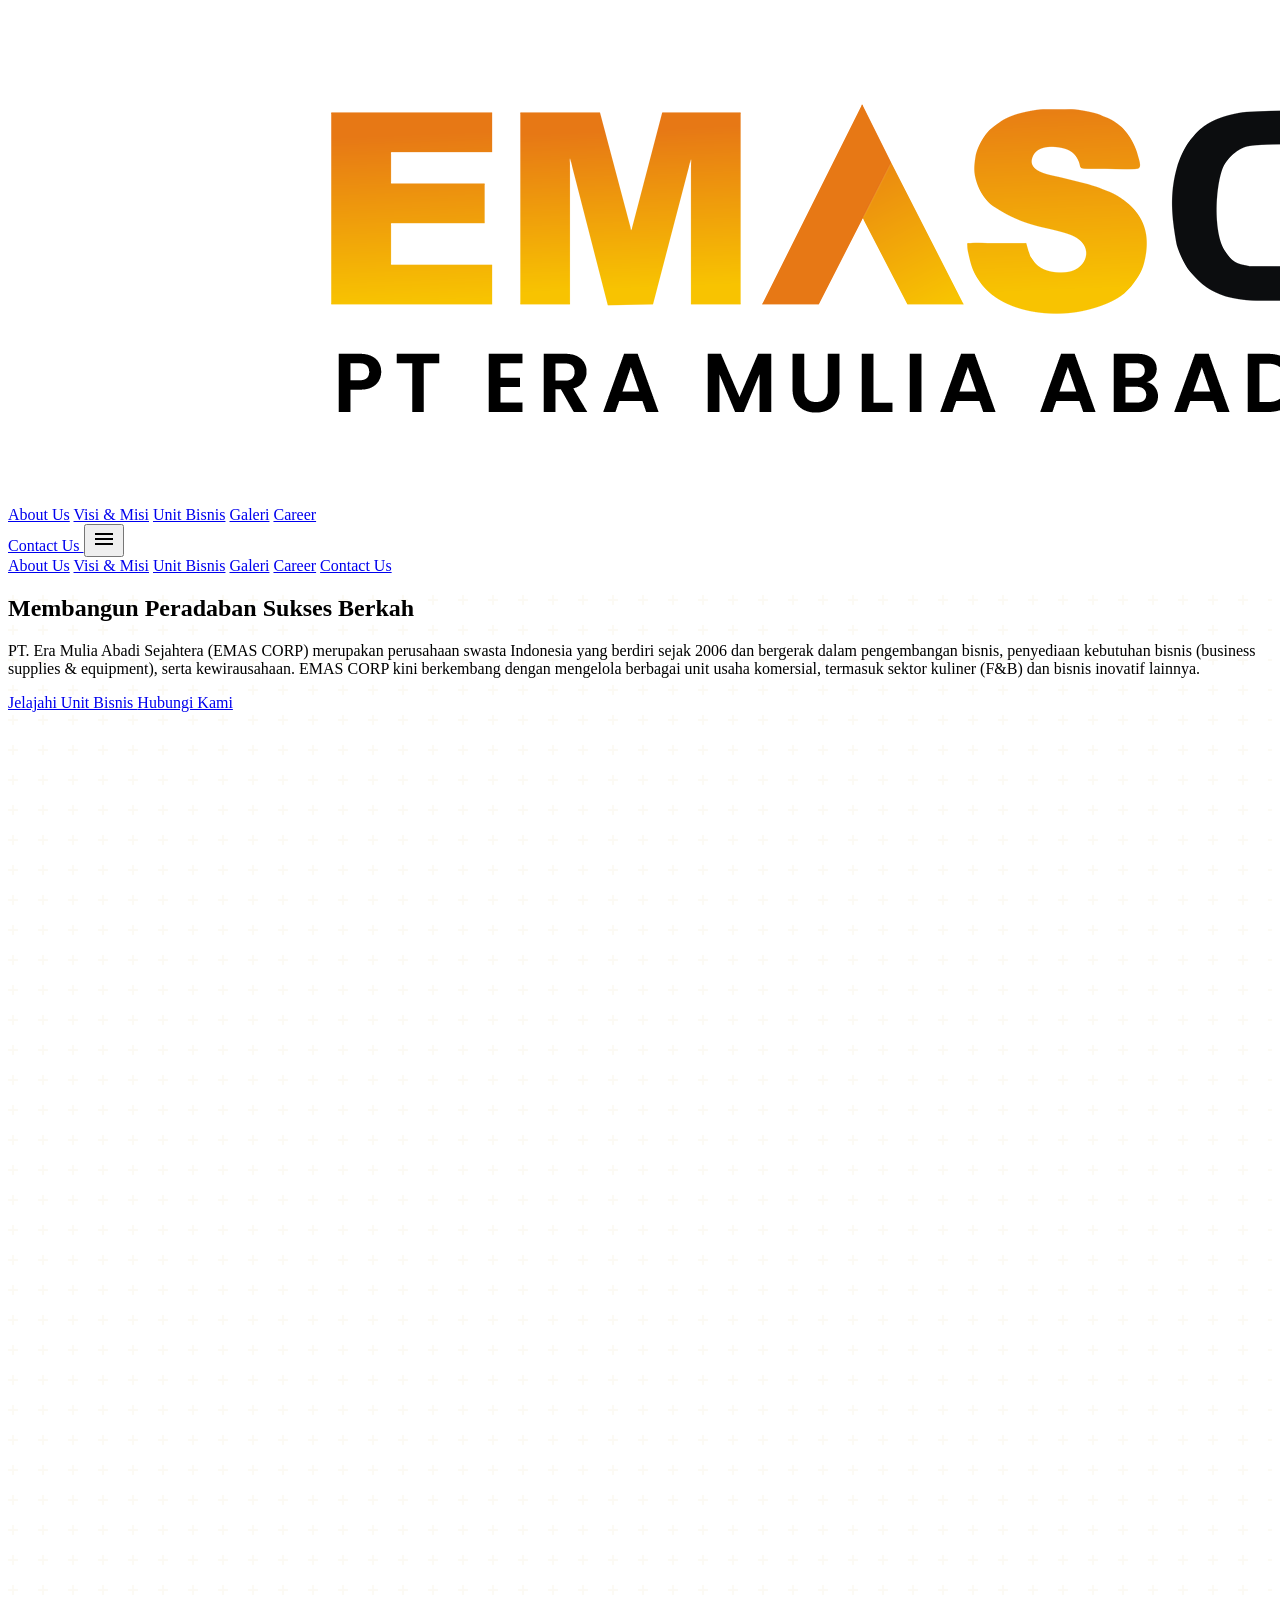
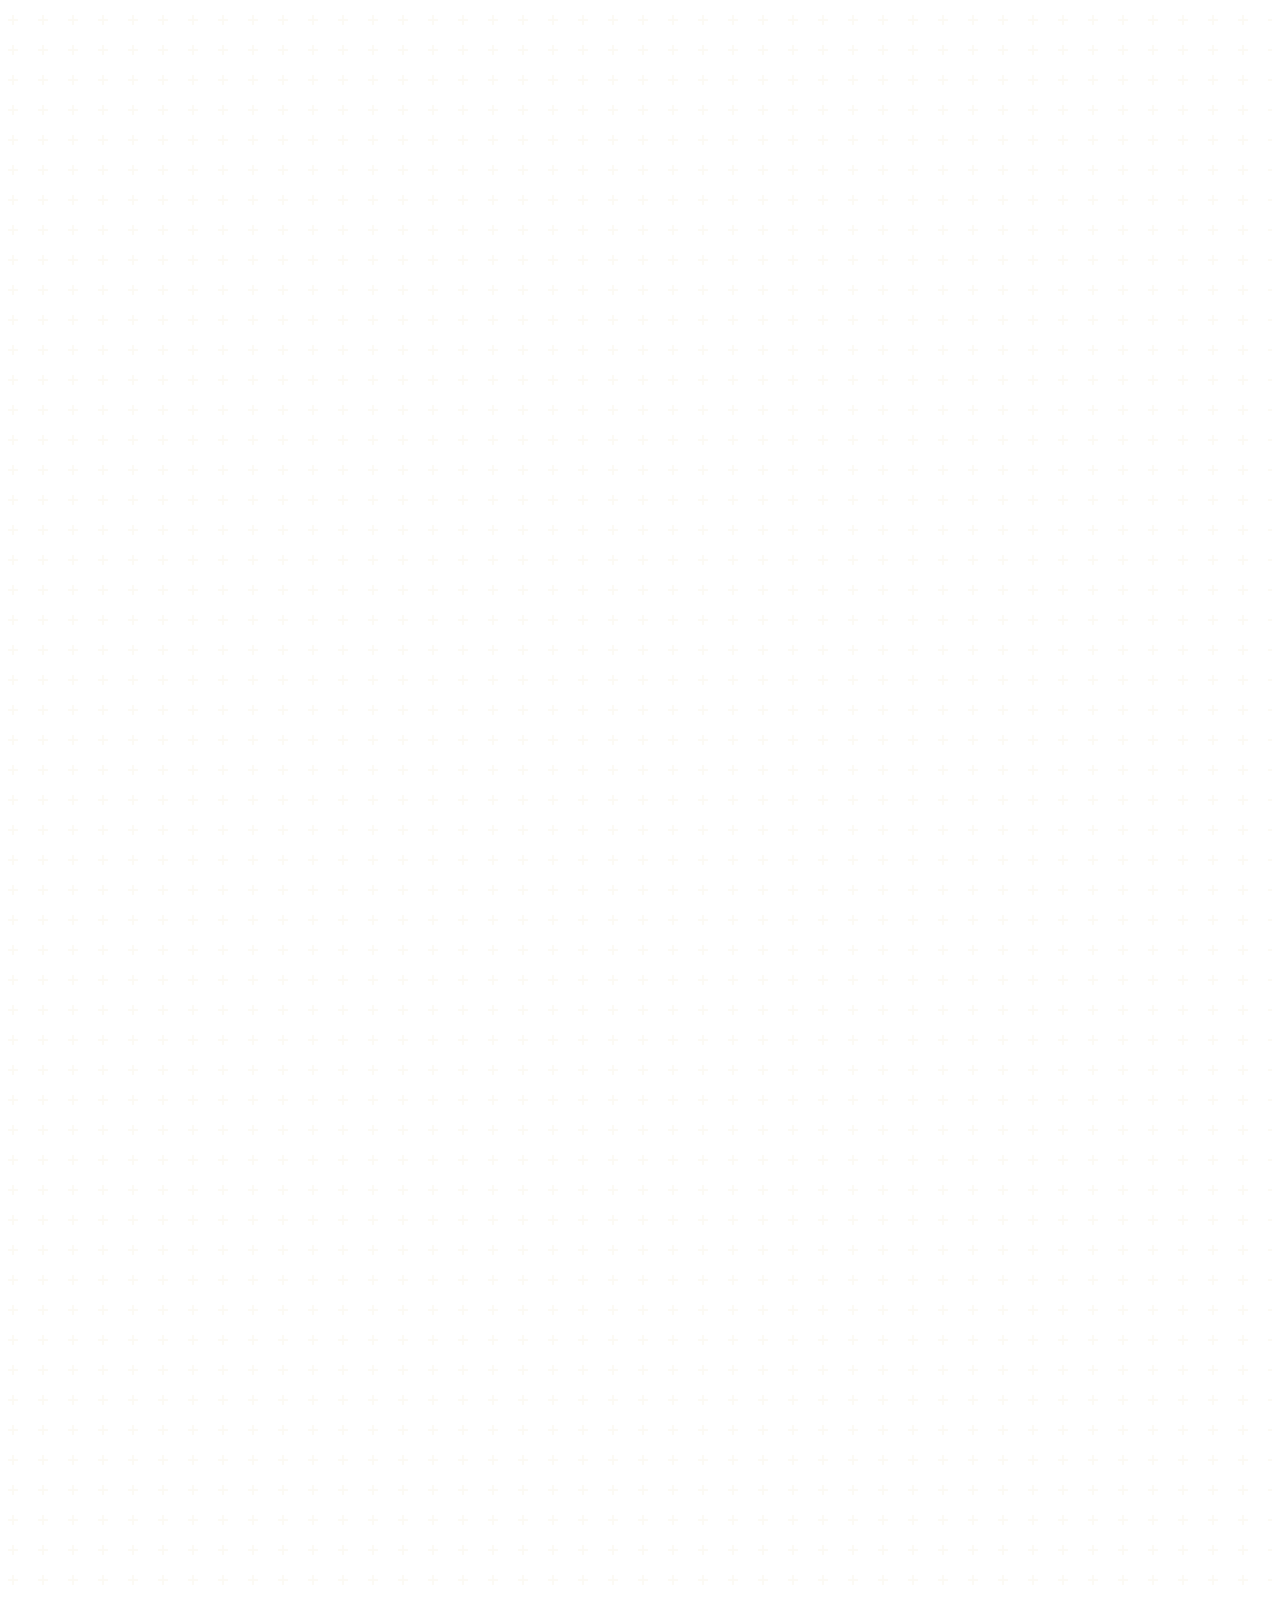
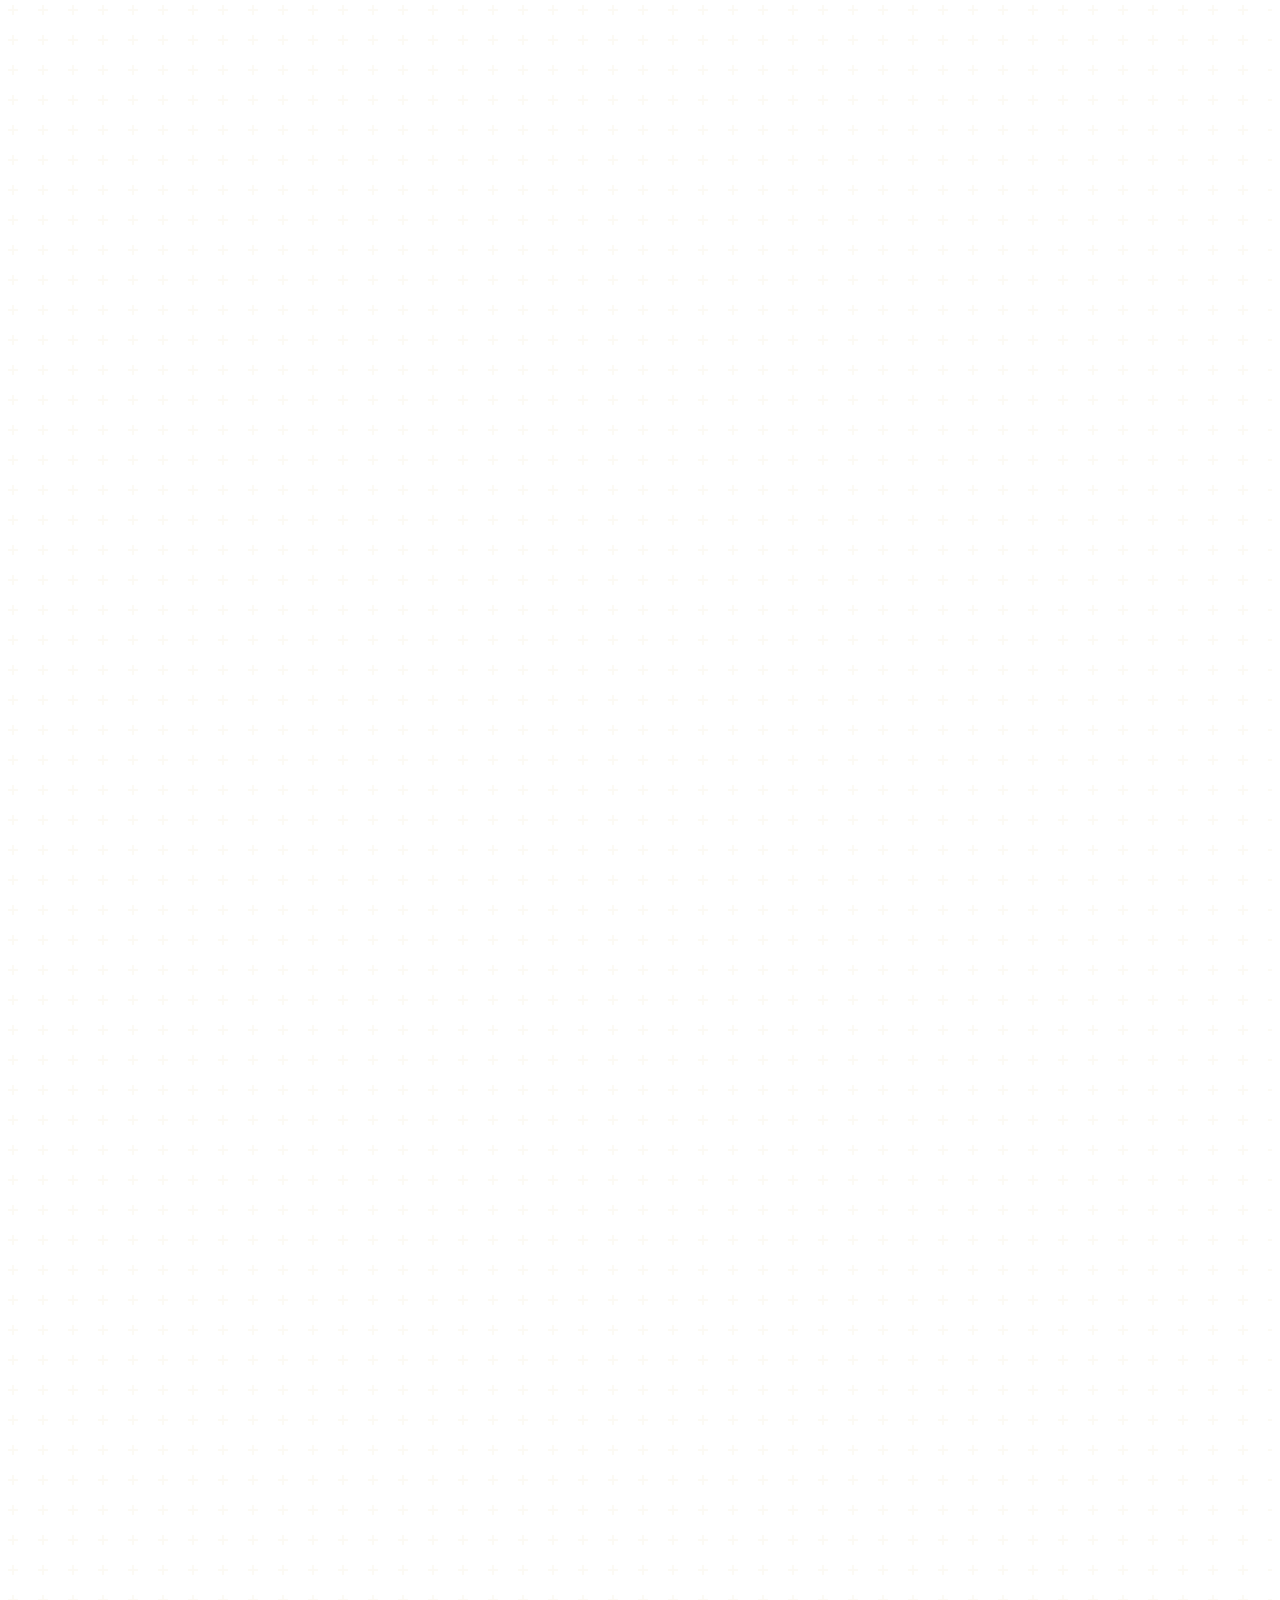
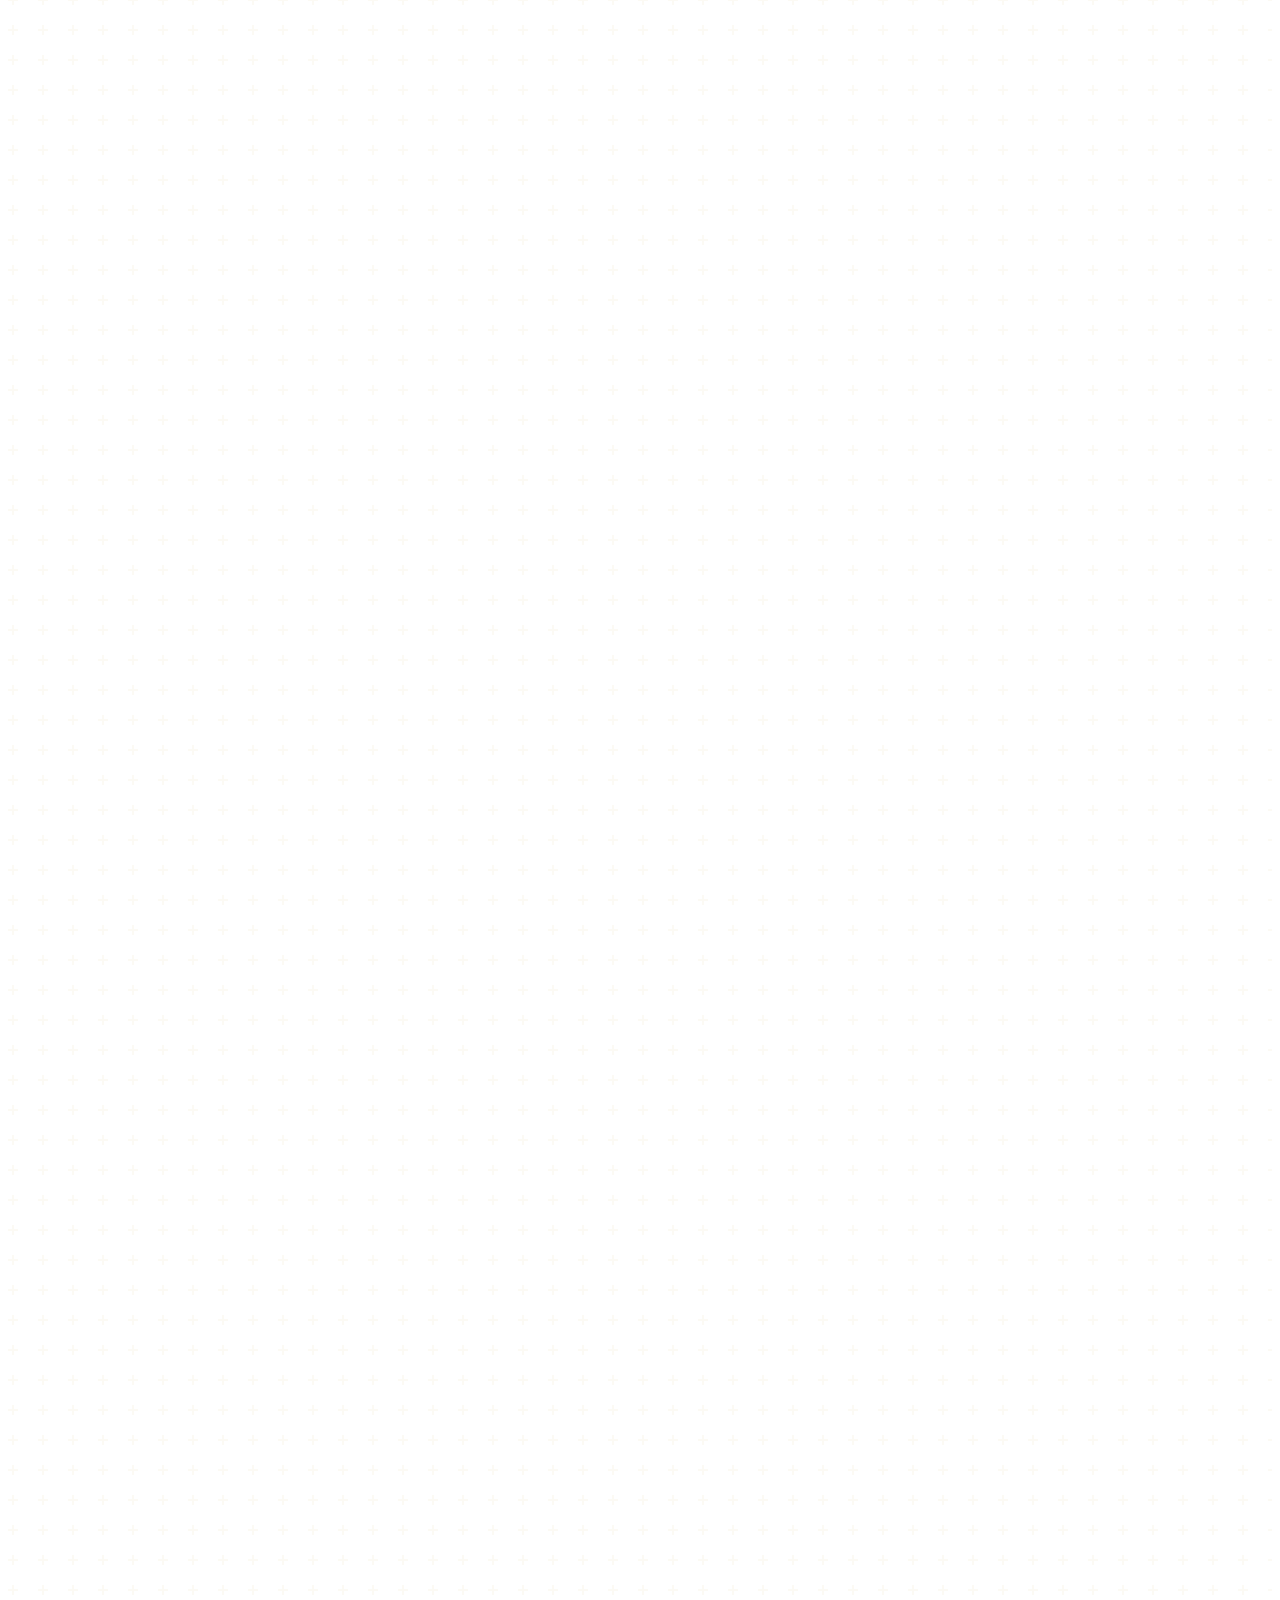
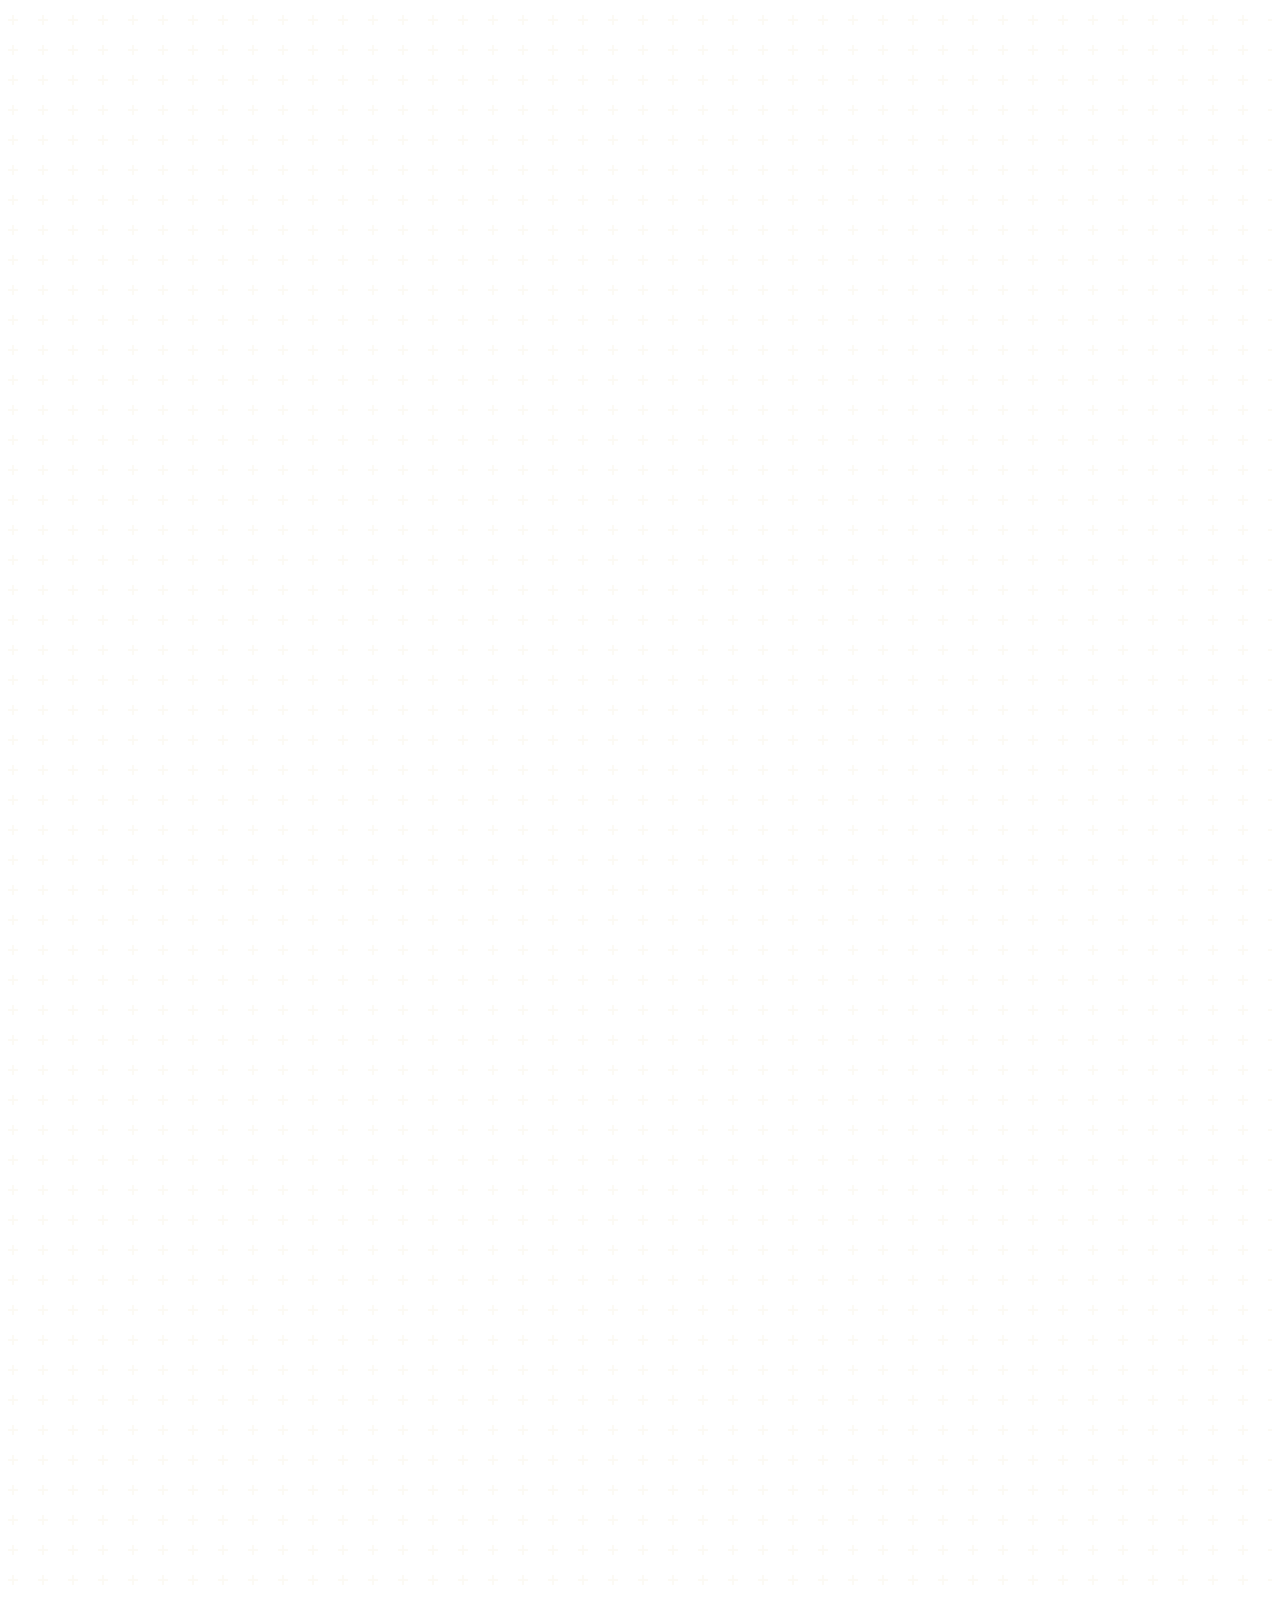
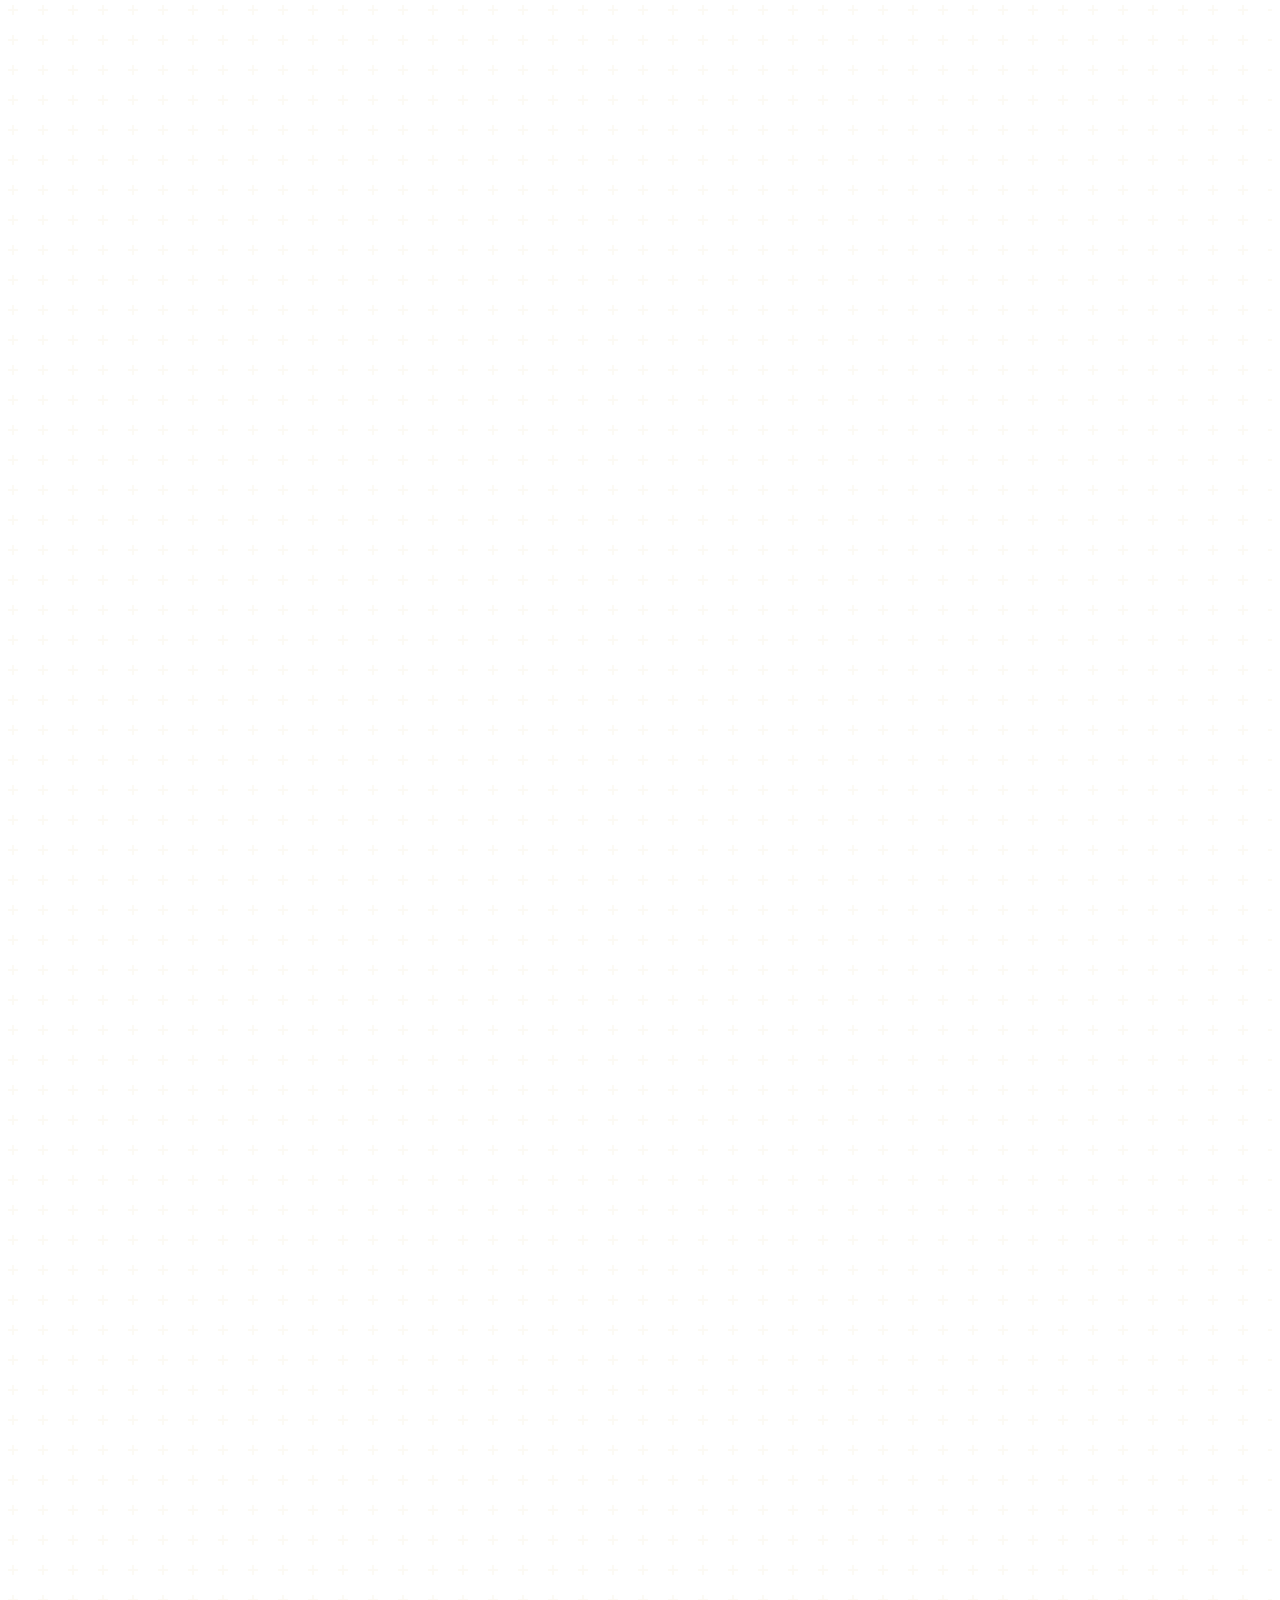
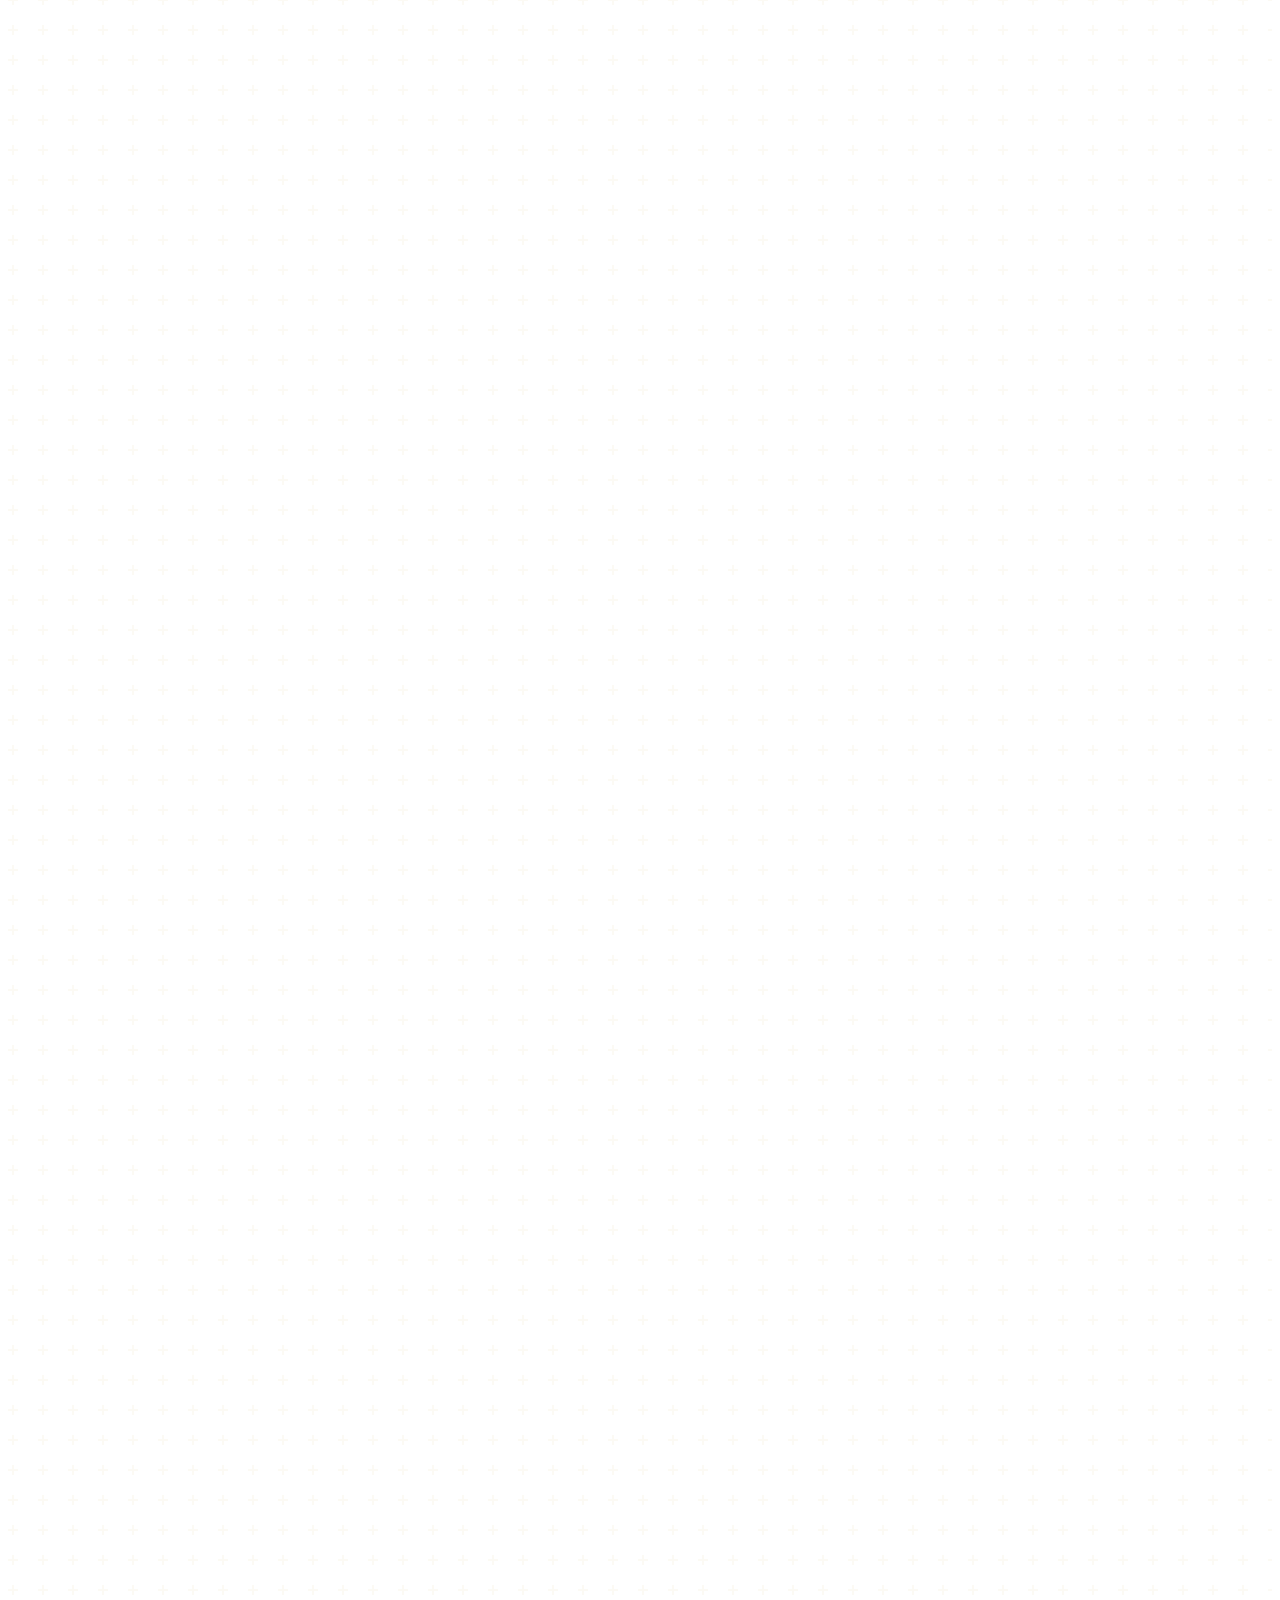
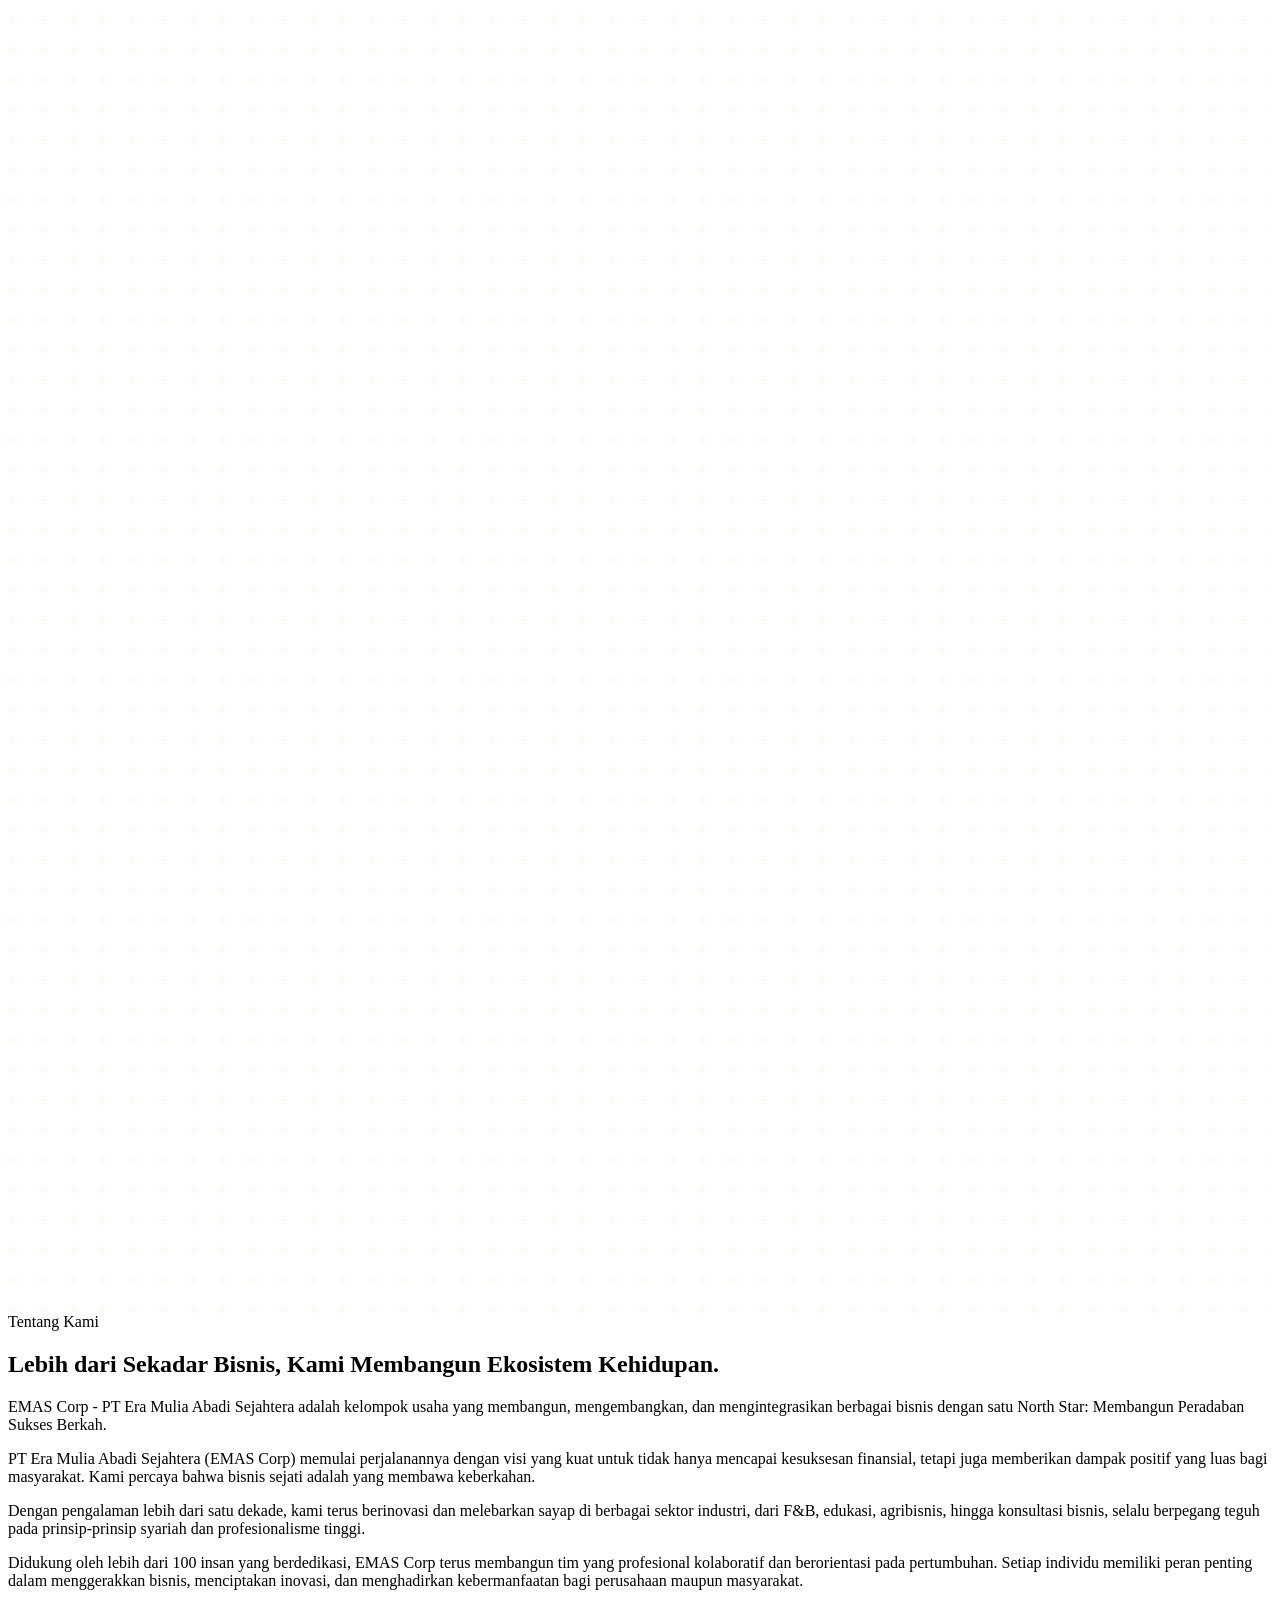
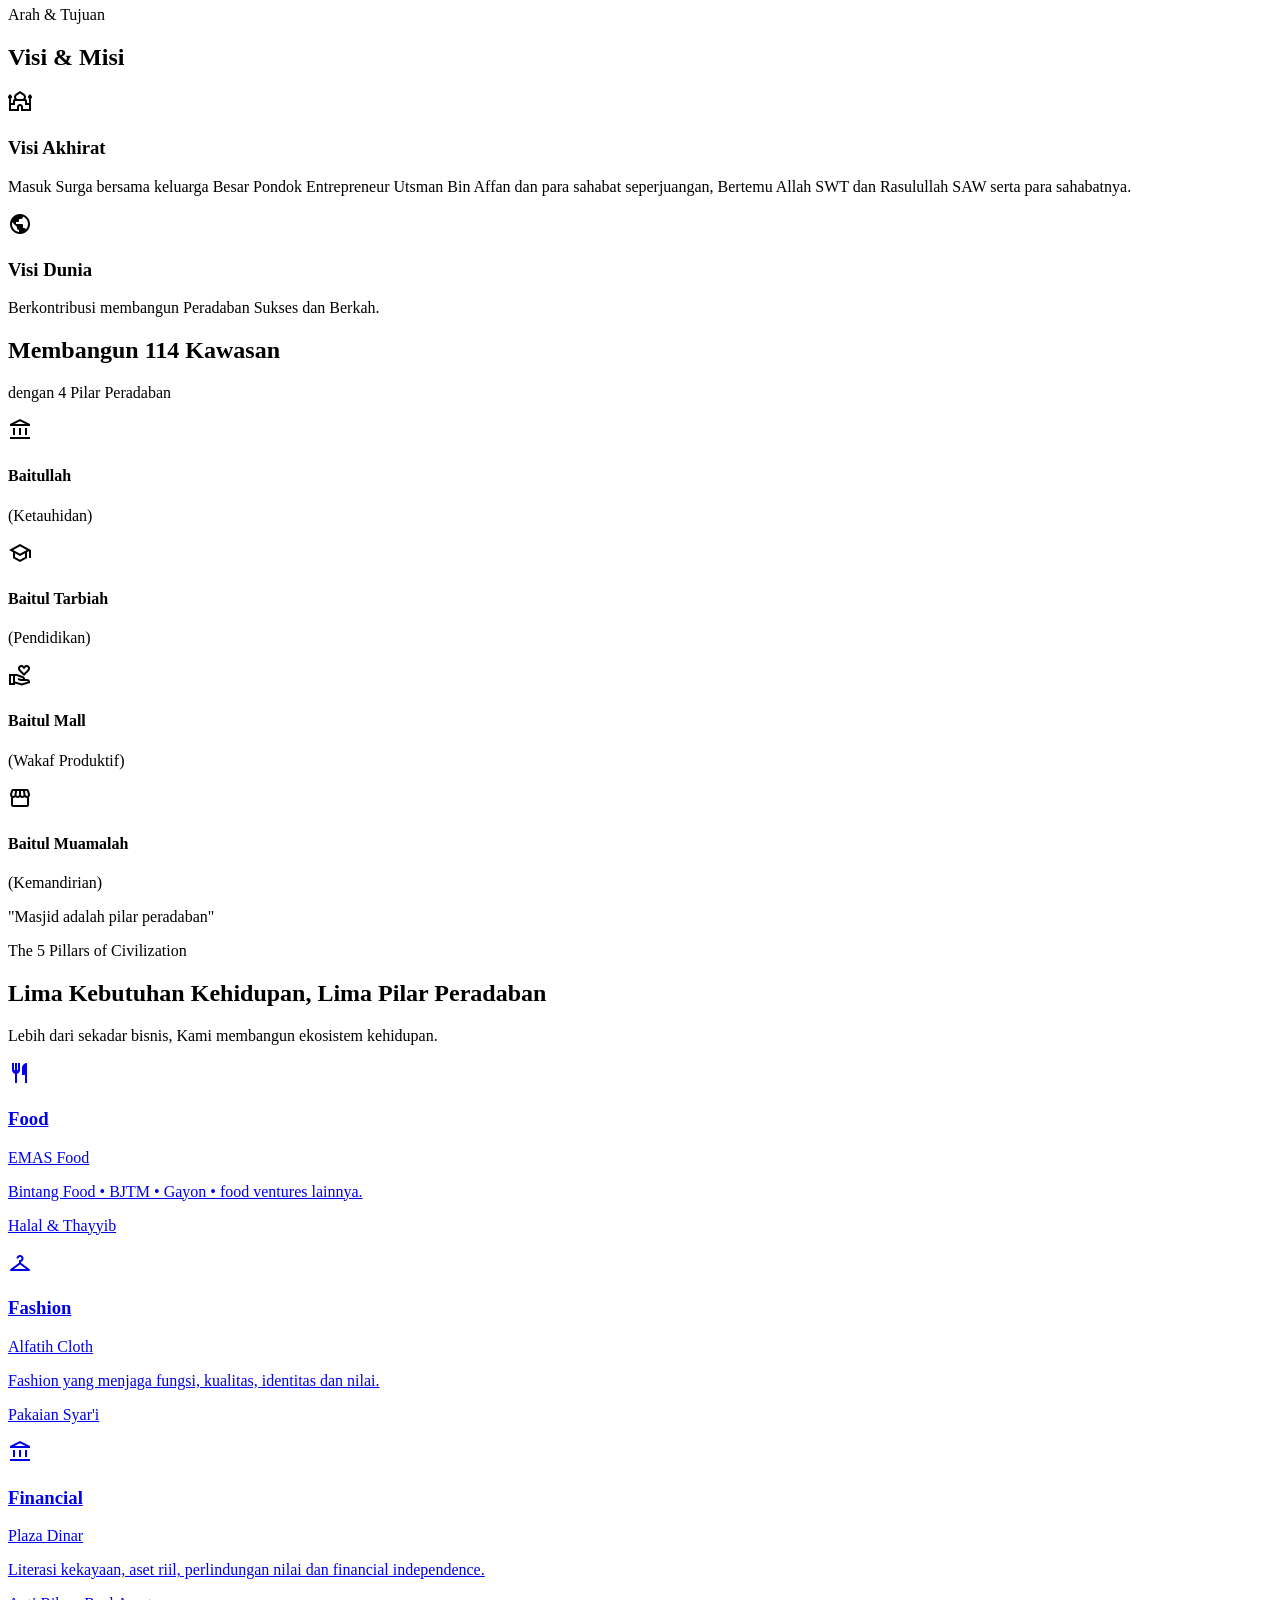
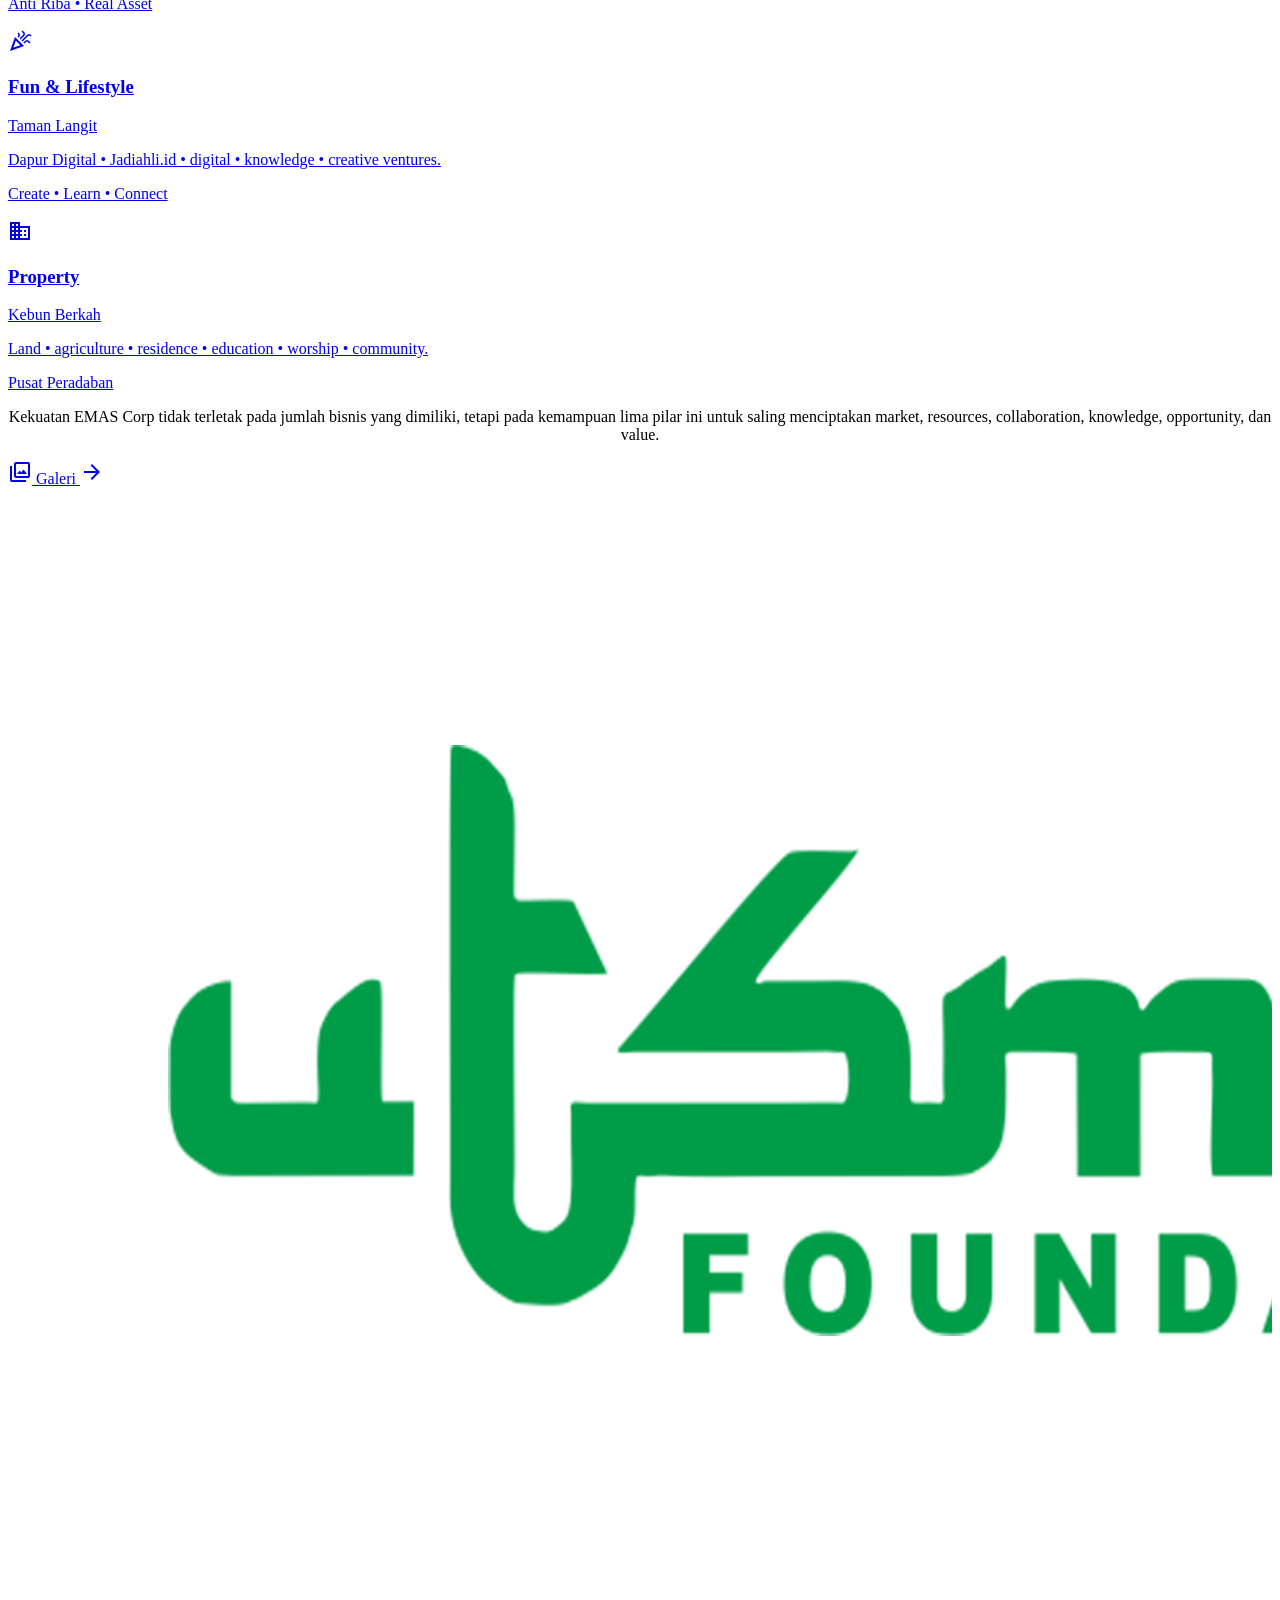
==== commit 1f575e73: "update navbar" ====
--- a/index.html
+++ b/index.html
@@ -40,7 +40,7 @@
     <!-- TopNavBar -->
     <nav class="bg-surface/90 dark:bg-on-surface/90 backdrop-blur-md fixed top-0 w-full z-50 border-b border-outline-variant/30 shadow-sm transition-all duration-200 ease-in-out">
         <div class="flex justify-between items-center max-w-container-max mx-auto px-margin-mobile md:px-gutter h-20">
-            <a class="flex items-center gap-2 hover:opacity-80 transition-opacity" href="#">
+            <a class="flex items-center gap-2 hover:opacity-80 transition-opacity" href="#top" aria-label="EMAS Corp, kembali ke bagian atas">
                 <img alt="EMAS Corp Logo" class="h-10 w-auto" src="img/logo.png" />
             </a>
             <div class="hidden md:flex items-center gap-8">
@@ -73,13 +73,23 @@
         >
           Contact Us
         </a>
-                <button class="md:hidden text-on-surface p-2">
+                <button class="md:hidden text-on-surface p-2" type="button" aria-label="Buka menu navigasi" aria-expanded="false" aria-controls="mobile-navigation">
           <span class="material-symbols-outlined">menu</span>
         </button>
             </div>
+        <div id="mobile-navigation" class="hidden md:hidden border-t border-outline-variant/30 bg-surface/95 px-margin-mobile py-4">
+          <div class="flex flex-col gap-4 font-label-caps text-label-caps">
+            <a class="text-primary font-bold" href="#about">About Us</a>
+            <a class="text-on-surface-variant hover:text-primary transition-colors" href="#visi-misi">Visi &amp; Misi</a>
+            <a class="text-on-surface-variant hover:text-primary transition-colors" href="#unit-bisnis">Unit Bisnis</a>
+            <a class="text-on-surface-variant hover:text-primary transition-colors" href="galeri.html">Galeri</a>
+            <a class="text-on-surface-variant hover:text-primary transition-colors" href="career.html">Career</a>
+            <a class="text-primary-container font-bold" href="#contact">Contact Us</a>
+          </div>
+        </div>
     </nav>
     <!-- Hero Section -->
-    <section class="relative pt-32 pb-section-padding-lg overflow-hidden pattern-bg">
+    <section class="relative pt-32 pb-section-padding-lg overflow-hidden pattern-bg" id="top">
         <div class="max-w-container-max mx-auto px-margin-mobile md:px-gutter grid md:grid-cols-2 gap-12 items-center">
             <div class="fade-in-up">
                 <h1 class="font-display-lg-mobile md:font-display-lg text-display-lg-mobile md:text-display-lg text-on-surface mb-6">
--- a/css/style.css
+++ b/css/style.css
@@ -1,3 +1,14 @@
+html {
+  scroll-behavior: smooth;
+  scroll-padding-top: 5.5rem;
+}
+
+@media (prefers-reduced-motion: reduce) {
+  html {
+    scroll-behavior: auto;
+  }
+}
+
 .pattern-bg {
   background-image: url("data:image/svg+xml,%3Csvg width='60' height='60' viewBox='0 0 60 60' xmlns='http://www.w3.org/2000/svg'%3E%3Cg fill='none' fill-rule='evenodd'%3E%3Cg fill='%23c9a227' fill-opacity='0.05'%3E%3Cpath d='M36 34v-4h-2v4h-4v2h4v4h2v-4h4v-2h-4zm0-30V0h-2v4h-4v2h4v4h2V6h4V4h-4zM6 34v-4H4v4H0v2h4v4h2v-4h4v-2H6zM6 4V0H4v4H0v2h4v4h2V6h4V4H6z'/%3E%3C/g%3E%3C/g%3E%3C/svg%3E");
 }
